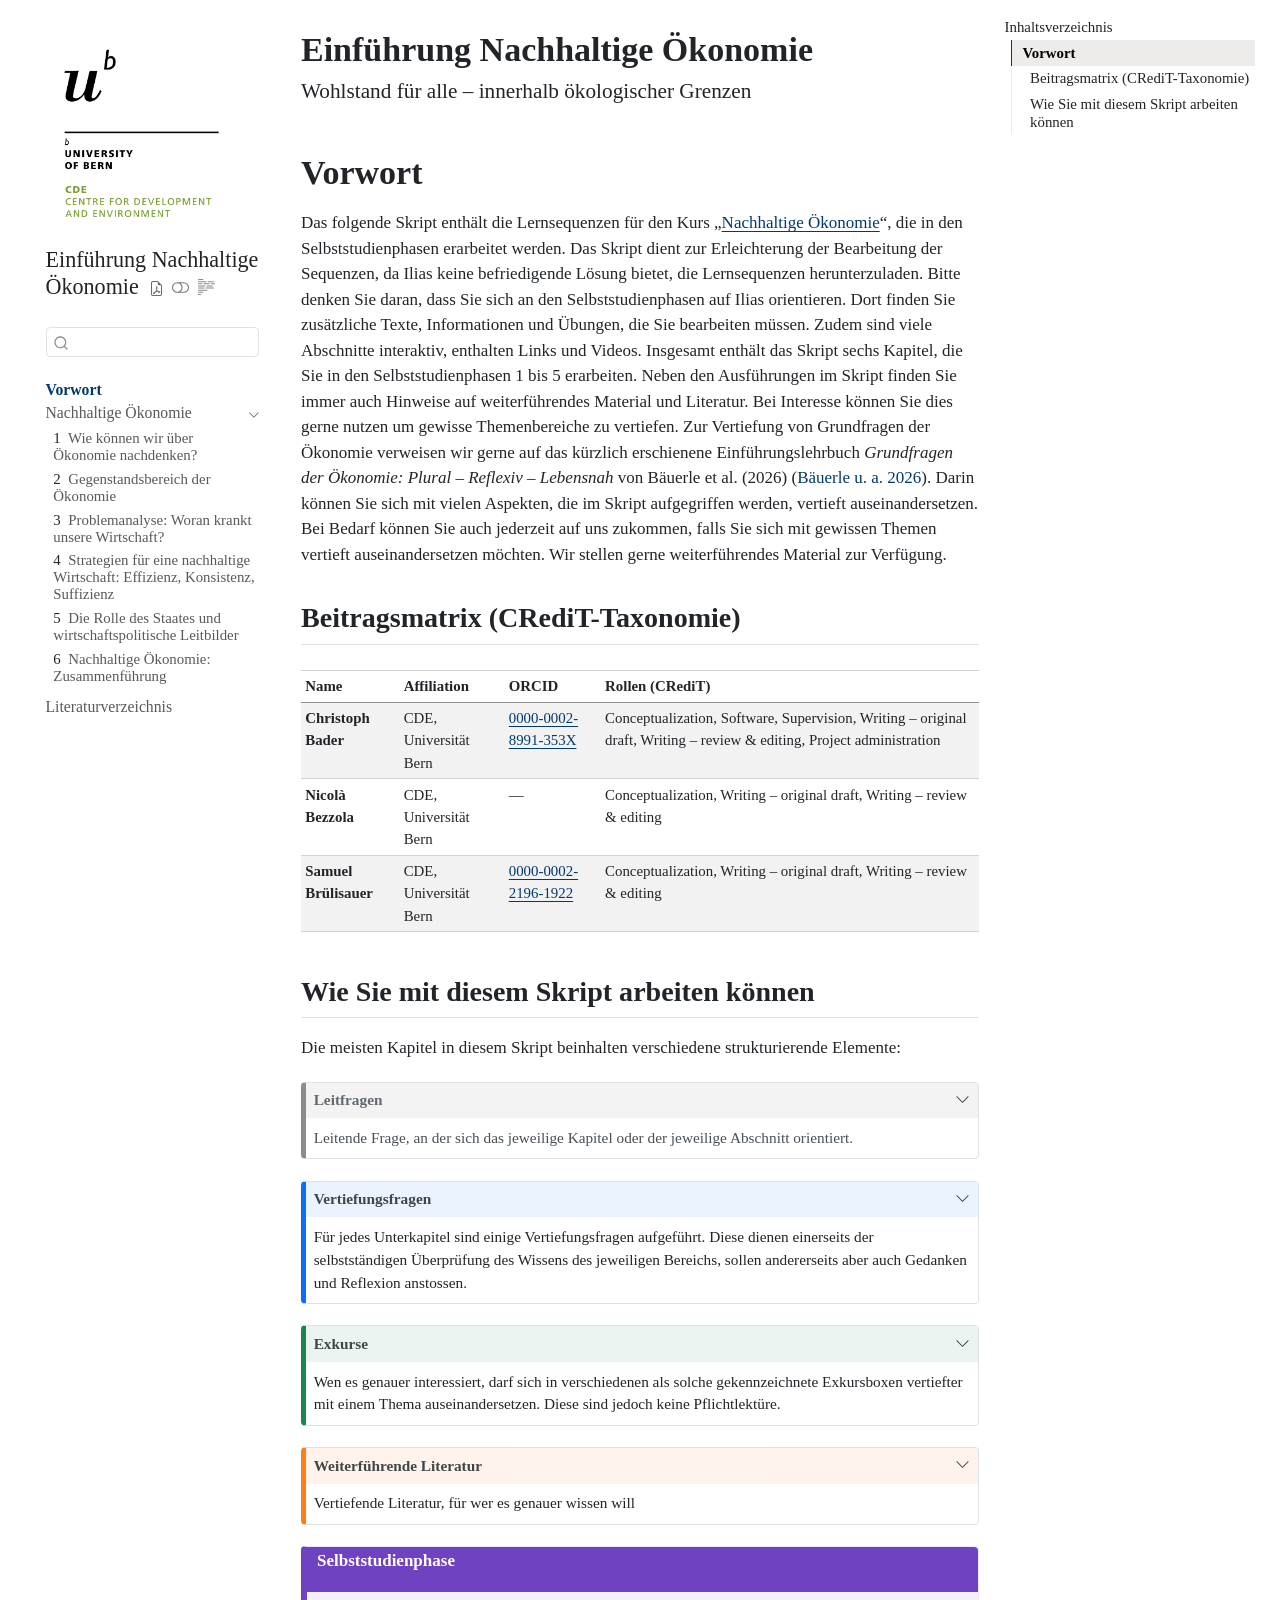
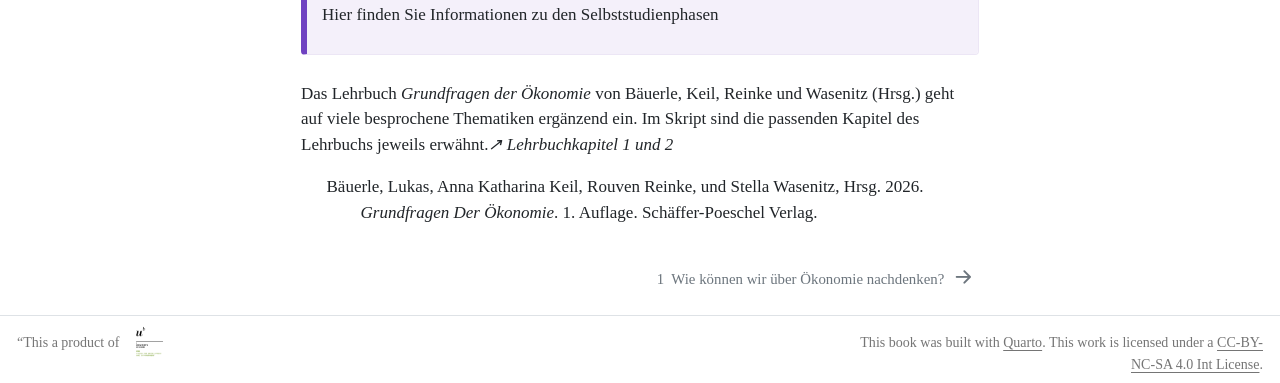
==== index.html @ a396e53d "initial" ====
<!DOCTYPE html>
<html xmlns="http://www.w3.org/1999/xhtml" lang="de" xml:lang="de"><head>

<meta charset="utf-8">
<meta name="generator" content="quarto-1.9.38">

<meta name="viewport" content="width=device-width, initial-scale=1.0, user-scalable=yes">


<title>Einführung Nachhaltige Ökonomie</title>
<style>
/* Default styles provided by pandoc.
** See https://pandoc.org/MANUAL.html#variables-for-html for config info.
*/
code{white-space: pre-wrap;}
span.smallcaps{font-variant: small-caps;}
div.columns{display: flex; gap: min(4vw, 1.5em);}
div.column{flex: auto; overflow-x: auto;}
div.hanging-indent{margin-left: 1.5em; text-indent: -1.5em;}
ul.task-list{list-style: none;}
ul.task-list li input[type="checkbox"] {
  width: 0.8em;
  margin: 0 0.8em 0.2em -1em; /* quarto-specific, see https://github.com/quarto-dev/quarto-cli/issues/4556 */ 
  vertical-align: middle;
}
/* CSS for citations */
div.csl-bib-body { }
div.csl-entry {
  clear: both;
}
.hanging-indent div.csl-entry {
  margin-left:2em;
  text-indent:-2em;
}
div.csl-left-margin {
  min-width:2em;
  float:left;
}
div.csl-right-inline {
  margin-left:2em;
  padding-left:1em;
}
div.csl-indent {
  margin-left: 2em;
}</style>


<script src="site_libs/quarto-nav/quarto-nav.js"></script>
<script src="site_libs/quarto-nav/headroom.min.js"></script>
<script src="site_libs/clipboard/clipboard.min.js"></script>
<script src="site_libs/quarto-search/autocomplete.umd.js"></script>
<script src="site_libs/quarto-search/fuse.min.js"></script>
<script src="site_libs/quarto-search/quarto-search.js"></script>
<meta name="quarto:offset" content="./">
<link href="1_oekonomie-denken/1_intro.html" rel="next">
<link href="images/cdelogo_e.png" rel="icon" type="image/png">
<script src="site_libs/quarto-html/quarto.js" type="module"></script>
<script src="site_libs/quarto-html/tabsets/tabsets.js" type="module"></script>
<script src="site_libs/quarto-html/popper.min.js"></script>
<script src="site_libs/quarto-html/tippy.umd.min.js"></script>
<script src="site_libs/quarto-html/anchor.min.js"></script>
<link href="site_libs/quarto-html/tippy.css" rel="stylesheet">
<link href="site_libs/quarto-html/quarto-syntax-highlighting-15634bcf2e68342d4ad2dfa704d543f6.css" rel="stylesheet" class="quarto-color-scheme" id="quarto-text-highlighting-styles">
<link href="site_libs/quarto-html/quarto-syntax-highlighting-dark-0a6b7249c26820e032cb0bd839ff02b1.css" rel="stylesheet" class="quarto-color-scheme quarto-color-alternate" id="quarto-text-highlighting-styles">
<link href="site_libs/quarto-html/quarto-syntax-highlighting-15634bcf2e68342d4ad2dfa704d543f6.css" rel="stylesheet" class="quarto-color-scheme-extra" id="quarto-text-highlighting-styles">
<script src="site_libs/bootstrap/bootstrap.min.js"></script>
<link href="site_libs/bootstrap/bootstrap-icons.css" rel="stylesheet">
<link href="site_libs/bootstrap/bootstrap-bd1453fb85cc1d86fb6d12350ad10201.min.css" rel="stylesheet" append-hash="true" class="quarto-color-scheme" id="quarto-bootstrap" data-mode="light">
<link href="site_libs/bootstrap/bootstrap-dark-e8282bee7637e0ceba70fdf198bf2ab0.min.css" rel="stylesheet" append-hash="true" class="quarto-color-scheme quarto-color-alternate" id="quarto-bootstrap" data-mode="dark">
<link href="site_libs/bootstrap/bootstrap-bd1453fb85cc1d86fb6d12350ad10201.min.css" rel="stylesheet" append-hash="true" class="quarto-color-scheme-extra" id="quarto-bootstrap" data-mode="light">
<script id="quarto-search-options" type="application/json">{
  "location": "sidebar",
  "copy-button": false,
  "collapse-after": 3,
  "panel-placement": "start",
  "type": "textbox",
  "limit": 50,
  "keyboard-shortcut": [
    "f",
    "/",
    "s"
  ],
  "show-item-context": false,
  "language": {
    "search-no-results-text": "Keine Treffer",
    "search-matching-documents-text": "Treffer",
    "search-copy-link-title": "Link in die Suche kopieren",
    "search-hide-matches-text": "Zusätzliche Treffer verbergen",
    "search-more-match-text": "weitere Treffer in diesem Dokument",
    "search-more-matches-text": "weitere Treffer in diesem Dokument",
    "search-clear-button-title": "Zurücksetzen",
    "search-text-placeholder": "",
    "search-detached-cancel-button-title": "Abbrechen",
    "search-submit-button-title": "Abschicken",
    "search-label": "Suchen"
  }
}</script>
<script src="site_libs/kePrint-0.0.1/kePrint.js"></script>

<link href="site_libs/lightable-0.0.1/lightable.css" rel="stylesheet">



<link rel="stylesheet" href="webex.css">
</head>

<body class="nav-sidebar floating quarto-light"><script id="quarto-html-before-body" type="application/javascript">
    const toggleBodyColorMode = (bsSheetEl) => {
      const mode = bsSheetEl.getAttribute("data-mode");
      const bodyEl = window.document.querySelector("body");
      if (mode === "dark") {
        bodyEl.classList.add("quarto-dark");
        bodyEl.classList.remove("quarto-light");
      } else {
        bodyEl.classList.add("quarto-light");
        bodyEl.classList.remove("quarto-dark");
      }
    }
    const toggleBodyColorPrimary = () => {
      const bsSheetEl = window.document.querySelector("link#quarto-bootstrap:not([rel=disabled-stylesheet])");
      if (bsSheetEl) {
        toggleBodyColorMode(bsSheetEl);
      }
    }
    const setColorSchemeToggle = (alternate) => {
      const toggles = window.document.querySelectorAll('.quarto-color-scheme-toggle');
      for (let i=0; i < toggles.length; i++) {
        const toggle = toggles[i];
        if (toggle) {
          if (alternate) {
            toggle.classList.add("alternate");
          } else {
            toggle.classList.remove("alternate");
          }
        }
      }
    };
    const toggleColorMode = (alternate) => {
      // Switch the stylesheets
      const primaryStylesheets = window.document.querySelectorAll('link.quarto-color-scheme:not(.quarto-color-alternate)');
      const alternateStylesheets = window.document.querySelectorAll('link.quarto-color-scheme.quarto-color-alternate');
      manageTransitions('#quarto-margin-sidebar .nav-link', false);
      if (alternate) {
        // note: dark is layered on light, we don't disable primary!
        enableStylesheet(alternateStylesheets);
        for (const sheetNode of alternateStylesheets) {
          if (sheetNode.id === "quarto-bootstrap") {
            toggleBodyColorMode(sheetNode);
          }
        }
      } else {
        disableStylesheet(alternateStylesheets);
        enableStylesheet(primaryStylesheets)
        toggleBodyColorPrimary();
      }
      manageTransitions('#quarto-margin-sidebar .nav-link', true);
      // Switch the toggles
      setColorSchemeToggle(alternate)
      // Hack to workaround the fact that safari doesn't
      // properly recolor the scrollbar when toggling (#1455)
      if (navigator.userAgent.indexOf('Safari') > 0 && navigator.userAgent.indexOf('Chrome') == -1) {
        manageTransitions("body", false);
        window.scrollTo(0, 1);
        setTimeout(() => {
          window.scrollTo(0, 0);
          manageTransitions("body", true);
        }, 40);
      }
    }
    const disableStylesheet = (stylesheets) => {
      for (let i=0; i < stylesheets.length; i++) {
        const stylesheet = stylesheets[i];
        stylesheet.rel = 'disabled-stylesheet';
      }
    }
    const enableStylesheet = (stylesheets) => {
      for (let i=0; i < stylesheets.length; i++) {
        const stylesheet = stylesheets[i];
        if(stylesheet.rel !== 'stylesheet') { // for Chrome, which will still FOUC without this check
          stylesheet.rel = 'stylesheet';
        }
      }
    }
    const manageTransitions = (selector, allowTransitions) => {
      const els = window.document.querySelectorAll(selector);
      for (let i=0; i < els.length; i++) {
        const el = els[i];
        if (allowTransitions) {
          el.classList.remove('notransition');
        } else {
          el.classList.add('notransition');
        }
      }
    }
    const isFileUrl = () => {
      return window.location.protocol === 'file:';
    }
    const hasAlternateSentinel = () => {
      let styleSentinel = getColorSchemeSentinel();
      if (styleSentinel !== null) {
        return styleSentinel === "alternate";
      } else {
        return false;
      }
    }
    const setStyleSentinel = (alternate) => {
      const value = alternate ? "alternate" : "default";
      if (!isFileUrl()) {
        window.localStorage.setItem("quarto-color-scheme", value);
      } else {
        localAlternateSentinel = value;
      }
    }
    const getColorSchemeSentinel = () => {
      if (!isFileUrl()) {
        const storageValue = window.localStorage.getItem("quarto-color-scheme");
        return storageValue != null ? storageValue : localAlternateSentinel;
      } else {
        return localAlternateSentinel;
      }
    }
    const toggleGiscusIfUsed = (isAlternate, darkModeDefault) => {
      const baseTheme = document.querySelector('#giscus-base-theme')?.value ?? 'light';
      const alternateTheme = document.querySelector('#giscus-alt-theme')?.value ?? 'dark';
      let newTheme = '';
      if(authorPrefersDark) {
        newTheme = isAlternate ? baseTheme : alternateTheme;
      } else {
        newTheme = isAlternate ? alternateTheme : baseTheme;
      }
      const changeGiscusTheme = () => {
        // From: https://github.com/giscus/giscus/issues/336
        const sendMessage = (message) => {
          const iframe = document.querySelector('iframe.giscus-frame');
          if (!iframe) return;
          iframe.contentWindow.postMessage({ giscus: message }, 'https://giscus.app');
        }
        sendMessage({
          setConfig: {
            theme: newTheme
          }
        });
      }
      const isGiscussLoaded = window.document.querySelector('iframe.giscus-frame') !== null;
      if (isGiscussLoaded) {
        changeGiscusTheme();
      }
    };
    const authorPrefersDark = false;
    const darkModeDefault = authorPrefersDark;
      document.querySelector('link#quarto-text-highlighting-styles.quarto-color-scheme-extra').rel = 'disabled-stylesheet';
      document.querySelector('link#quarto-bootstrap.quarto-color-scheme-extra').rel = 'disabled-stylesheet';
    let localAlternateSentinel = darkModeDefault ? 'alternate' : 'default';
    // Dark / light mode switch
    window.quartoToggleColorScheme = () => {
      // Read the current dark / light value
      let toAlternate = !hasAlternateSentinel();
      toggleColorMode(toAlternate);
      setStyleSentinel(toAlternate);
      toggleGiscusIfUsed(toAlternate, darkModeDefault);
      window.dispatchEvent(new Event('resize'));
    };
    // Switch to dark mode if need be
    if (hasAlternateSentinel()) {
      toggleColorMode(true);
    } else {
      toggleColorMode(false);
    }
  </script>

<div id="quarto-search-results"></div>
  <header id="quarto-header" class="headroom fixed-top">
  <nav class="quarto-secondary-nav">
    <div class="container-fluid d-flex">
      <button type="button" class="quarto-btn-toggle btn" data-bs-toggle="collapse" role="button" data-bs-target=".quarto-sidebar-collapse-item" aria-controls="quarto-sidebar" aria-expanded="false" aria-label="Seitenleiste umschalten" onclick="if (window.quartoToggleHeadroom) { window.quartoToggleHeadroom(); }">
        <i class="bi bi-layout-text-sidebar-reverse"></i>
      </button>
        <nav class="quarto-page-breadcrumbs" aria-label="breadcrumb"><ol class="breadcrumb"><li class="breadcrumb-item"><a href="index.html">Vorwort</a></li></ol></nav>
        <a class="flex-grow-1" role="navigation" data-bs-toggle="collapse" data-bs-target=".quarto-sidebar-collapse-item" aria-controls="quarto-sidebar" aria-expanded="false" aria-label="Seitenleiste umschalten" onclick="if (window.quartoToggleHeadroom) { window.quartoToggleHeadroom(); }">      
        </a>
      <button type="button" class="btn quarto-search-button" aria-label="Suchen" onclick="window.quartoOpenSearch();">
        <i class="bi bi-search"></i>
      </button>
    </div>
  </nav>
</header>
<!-- content -->
<div id="quarto-content" class="quarto-container page-columns page-rows-contents page-layout-article">
<!-- sidebar -->
  <nav id="quarto-sidebar" class="sidebar collapse collapse-horizontal quarto-sidebar-collapse-item sidebar-navigation floating overflow-auto">
    <div class="pt-lg-2 mt-2 text-left sidebar-header sidebar-header-stacked">
      <a href="index.html" class="sidebar-logo-link">
      <img src="images/cdelogo_e.png" alt="" class="sidebar-logo light-content py-0 d-lg-inline d-none">
      <img src="images/cdelogo_e.png" alt="" class="sidebar-logo dark-content py-0 d-lg-inline d-none">
      </a>
    <div class="sidebar-title mb-0 py-0">
      <a href="../Nachhaltig-Wirtschaften">Einführung Nachhaltige Ökonomie</a> 
        <div class="sidebar-tools-main tools-wide">
    <a href="https://github.com/CDEteaching/Nachhaltig-Wirtschaften/blob/main/pdf/NachhaltigWirtschaften.pdf" title="Kursskript (PDF)" class="quarto-navigation-tool px-1" aria-label="Kursskript (PDF)"><i class="bi bi-file-earmark-pdf"></i></a>
  <a href="" class="quarto-color-scheme-toggle quarto-navigation-tool  px-1" onclick="window.quartoToggleColorScheme(); return false;" title="Dunkelmodus umschalten"><i class="bi"></i></a>
  <a href="" class="quarto-reader-toggle quarto-navigation-tool px-1" onclick="window.quartoToggleReader(); return false;" title="Lesemodus umschalten">
  <div class="quarto-reader-toggle-btn">
  <i class="bi"></i>
  </div>
</a>
</div>
    </div>
      </div>
        <div class="mt-2 flex-shrink-0 align-items-center">
        <div class="sidebar-search">
        <div id="quarto-search" class="" title="Suchen"></div>
        </div>
        </div>
    <div class="sidebar-menu-container"> 
    <ul class="list-unstyled mt-1">
        <li class="sidebar-item">
  <div class="sidebar-item-container"> 
  <a href="index.html" class="sidebar-item-text sidebar-link active">
 <span class="menu-text">Vorwort</span></a>
  </div>
</li>
        <li class="sidebar-item sidebar-item-section">
      <div class="sidebar-item-container"> 
            <a class="sidebar-item-text sidebar-link text-start" data-bs-toggle="collapse" data-bs-target="#quarto-sidebar-section-1" role="navigation" aria-expanded="true">
 <span class="menu-text">Nachhaltige Ökonomie</span></a>
          <a class="sidebar-item-toggle text-start" data-bs-toggle="collapse" data-bs-target="#quarto-sidebar-section-1" role="navigation" aria-expanded="true" aria-label="Abschnitt umschalten">
            <i class="bi bi-chevron-right ms-2"></i>
          </a> 
      </div>
      <ul id="quarto-sidebar-section-1" class="collapse list-unstyled sidebar-section depth1 show">  
          <li class="sidebar-item">
  <div class="sidebar-item-container"> 
  <a href="1_oekonomie-denken/1_intro.html" class="sidebar-item-text sidebar-link">
 <span class="menu-text"><span class="chapter-number">1</span>&nbsp; <span class="chapter-title">Wie können wir über Ökonomie nachdenken?</span></span></a>
  </div>
</li>
          <li class="sidebar-item">
  <div class="sidebar-item-container"> 
  <a href="2_gegenstandsbereich/2_intro.html" class="sidebar-item-text sidebar-link">
 <span class="menu-text"><span class="chapter-number">2</span>&nbsp; <span class="chapter-title">Gegenstandsbereich der Ökonomie</span></span></a>
  </div>
</li>
          <li class="sidebar-item">
  <div class="sidebar-item-container"> 
  <a href="3_problemanalyse/3_intro.html" class="sidebar-item-text sidebar-link">
 <span class="menu-text"><span class="chapter-number">3</span>&nbsp; <span class="chapter-title">Problemanalyse: Woran krankt unsere Wirtschaft?</span></span></a>
  </div>
</li>
          <li class="sidebar-item">
  <div class="sidebar-item-container"> 
  <a href="4_strategien/4_intro.html" class="sidebar-item-text sidebar-link">
 <span class="menu-text"><span class="chapter-number">4</span>&nbsp; <span class="chapter-title">Strategien für eine nachhaltige Wirtschaft: Effizienz, Konsistenz, Suffizienz</span></span></a>
  </div>
</li>
          <li class="sidebar-item">
  <div class="sidebar-item-container"> 
  <a href="5_staat-leitbilder/5_intro.html" class="sidebar-item-text sidebar-link">
 <span class="menu-text"><span class="chapter-number">5</span>&nbsp; <span class="chapter-title">Die Rolle des Staates und wirtschaftspolitische Leitbilder</span></span></a>
  </div>
</li>
          <li class="sidebar-item">
  <div class="sidebar-item-container"> 
  <a href="6_zusammenfuehrung/6_intro.html" class="sidebar-item-text sidebar-link">
 <span class="menu-text"><span class="chapter-number">6</span>&nbsp; <span class="chapter-title">Nachhaltige Ökonomie: Zusammenführung</span></span></a>
  </div>
</li>
      </ul>
  </li>
        <li class="sidebar-item">
  <div class="sidebar-item-container"> 
  <a href="docs/references.html" class="sidebar-item-text sidebar-link">
 <span class="menu-text">Literaturverzeichnis</span></a>
  </div>
</li>
    </ul>
    </div>
</nav>
<div id="quarto-sidebar-glass" class="quarto-sidebar-collapse-item" data-bs-toggle="collapse" data-bs-target=".quarto-sidebar-collapse-item"></div>
<!-- margin-sidebar -->
    <div id="quarto-margin-sidebar" class="sidebar margin-sidebar">
        <nav id="TOC" role="doc-toc" class="toc-active">
    <h2 id="toc-title">Inhaltsverzeichnis</h2>
   
  <ul>
  <li><a href="#vorwort" id="toc-vorwort" class="nav-link active" data-scroll-target="#vorwort">Vorwort</a>
  <ul class="collapse">
  <li><a href="#beitragsmatrix-credit-taxonomie" id="toc-beitragsmatrix-credit-taxonomie" class="nav-link" data-scroll-target="#beitragsmatrix-credit-taxonomie">Beitragsmatrix (CRediT-Taxonomie)</a></li>
  <li><a href="#wie-sie-mit-diesem-skript-arbeiten-können" id="toc-wie-sie-mit-diesem-skript-arbeiten-können" class="nav-link" data-scroll-target="#wie-sie-mit-diesem-skript-arbeiten-können">Wie Sie mit diesem Skript arbeiten können</a></li>
  </ul></li>
  </ul>
</nav>
    </div>
<!-- main -->
<main class="content" id="quarto-document-content">


<header id="title-block-header" class="quarto-title-block default">
<div class="quarto-title">
<h1 class="title">Einführung Nachhaltige Ökonomie</h1>
<p class="subtitle lead">Wohlstand für alle – innerhalb ökologischer Grenzen</p>
</div>



<div class="quarto-title-meta">

    
  
    
  </div>
  


</header>


<section id="vorwort" class="level1 unnumbered">
<h1 class="unnumbered">Vorwort</h1>
<p>Das folgende Skript enthält die Lernsequenzen für den Kurs „<a href="https://ilias.unibe.ch/go/crs/3443640">Nachhaltige Ökonomie</a>“, die in den Selbststudienphasen erarbeitet werden. Das Skript dient zur Erleichterung der Bearbeitung der Sequenzen, da Ilias keine befriedigende Lösung bietet, die Lernsequenzen herunterzuladen. Bitte denken Sie daran, dass Sie sich an den Selbststudienphasen auf Ilias orientieren. Dort finden Sie zusätzliche Texte, Informationen und Übungen, die Sie bearbeiten müssen. Zudem sind viele Abschnitte interaktiv, enthalten Links und Videos. Insgesamt enthält das Skript sechs Kapitel, die Sie in den Selbststudienphasen 1 bis 5 erarbeiten. Neben den Ausführungen im Skript finden Sie immer auch Hinweise auf weiterführendes Material und Literatur. Bei Interesse können Sie dies gerne nutzen um gewisse Themenbereiche zu vertiefen. Zur Vertiefung von Grundfragen der Ökonomie verweisen wir gerne auf das kürzlich erschienene Einführungslehrbuch <em>Grundfragen der Ökonomie: Plural – Reflexiv – Lebensnah</em> von Bäuerle et al.&nbsp;(2026) <span class="citation" data-cites="bauerleGrundfragenOkonomie2026">(<a href="#ref-bauerleGrundfragenOkonomie2026" role="doc-biblioref">Bäuerle u.&nbsp;a. 2026</a>)</span>. Darin können Sie sich mit vielen Aspekten, die im Skript aufgegriffen werden, vertieft auseinandersetzen. Bei Bedarf können Sie auch jederzeit auf uns zukommen, falls Sie sich mit gewissen Themen vertieft auseinandersetzen möchten. Wir stellen gerne weiterführendes Material zur Verfügung.</p>
<section id="beitragsmatrix-credit-taxonomie" class="level2 unnumbered">
<h2 class="unnumbered anchored" data-anchor-id="beitragsmatrix-credit-taxonomie">Beitragsmatrix (CRediT-Taxonomie)</h2>
<div class="cell">
<div class="cell-output-display">
<table class="table table-striped table-hover table-condensed caption-top table-sm small">
<thead>
<tr class="header">
<th data-quarto-table-cell-role="th" style="text-align: left; font-weight: bold;">Name</th>
<th data-quarto-table-cell-role="th" style="text-align: left; font-weight: bold;">Affiliation</th>
<th data-quarto-table-cell-role="th" style="text-align: left; font-weight: bold;">ORCID</th>
<th data-quarto-table-cell-role="th" style="text-align: left; font-weight: bold;">Rollen (CRediT)</th>
</tr>
</thead>
<tbody>
<tr class="odd">
<td style="text-align: left; width: NA; font-weight: bold;">Christoph Bader</td>
<td style="text-align: left;">CDE, Universität Bern</td>
<td style="text-align: left;"><a href="https://orcid.org/0000-0002-8991-353X" target="_blank">0000-0002-8991-353X</a></td>
<td style="text-align: left; width: NA;">Conceptualization, Software, Supervision, Writing – original draft, Writing – review &amp; editing, Project administration</td>
</tr>
<tr class="even">
<td style="text-align: left; width: NA; font-weight: bold;">Nicolà Bezzola</td>
<td style="text-align: left;">CDE, Universität Bern</td>
<td style="text-align: left;">—</td>
<td style="text-align: left; width: NA;">Conceptualization, Writing – original draft, Writing – review &amp; editing</td>
</tr>
<tr class="odd">
<td style="text-align: left; width: NA; font-weight: bold;">Samuel Brülisauer</td>
<td style="text-align: left;">CDE, Universität Bern</td>
<td style="text-align: left;"><a href="https://orcid.org/0000-0002-2196-1922" target="_blank">0000-0002-2196-1922</a></td>
<td style="text-align: left; width: NA;">Conceptualization, Writing – original draft, Writing – review &amp; editing</td>
</tr>
</tbody>
</table>
</div>
</div>
</section>
<section id="wie-sie-mit-diesem-skript-arbeiten-können" class="level2">
<h2 class="anchored" data-anchor-id="wie-sie-mit-diesem-skript-arbeiten-können">Wie Sie mit diesem Skript arbeiten können</h2>
<p>Die meisten Kapitel in diesem Skript beinhalten verschiedene strukturierende Elemente:</p>
<div class="leitfrage callout callout-style-default callout-note no-icon callout-titled">
<div class="callout-header d-flex align-content-center" data-bs-toggle="collapse" data-bs-target=".callout-1-contents" aria-controls="callout-1" aria-expanded="true" aria-label="Toggle callout">
<div class="callout-icon-container">
<i class="callout-icon no-icon"></i>
</div>
<div class="callout-title-container flex-fill">
<span class="screen-reader-only">Hinweis</span>Leitfragen
</div>
<div class="callout-btn-toggle d-inline-block border-0 py-1 ps-1 pe-0 float-end"><i class="callout-toggle"></i></div>
</div>
<div id="callout-1" class="callout-1-contents callout-collapse collapse show">
<div class="callout-body-container callout-body">
<p>Leitende Frage, an der sich das jeweilige Kapitel oder der jeweilige Abschnitt orientiert.</p>
</div>
</div>
</div>
<div class="callout callout-style-default callout-note no-icon callout-titled">
<div class="callout-header d-flex align-content-center" data-bs-toggle="collapse" data-bs-target=".callout-2-contents" aria-controls="callout-2" aria-expanded="true" aria-label="Toggle callout">
<div class="callout-icon-container">
<i class="callout-icon no-icon"></i>
</div>
<div class="callout-title-container flex-fill">
<span class="screen-reader-only">Hinweis</span>Vertiefungsfragen
</div>
<div class="callout-btn-toggle d-inline-block border-0 py-1 ps-1 pe-0 float-end"><i class="callout-toggle"></i></div>
</div>
<div id="callout-2" class="callout-2-contents callout-collapse collapse show">
<div class="callout-body-container callout-body">
<p>Für jedes Unterkapitel sind einige Vertiefungsfragen aufgeführt. Diese dienen einerseits der selbstständigen Überprüfung des Wissens des jeweiligen Bereichs, sollen andererseits aber auch Gedanken und Reflexion anstossen.</p>
</div>
</div>
</div>
<div class="callout callout-style-default callout-tip no-icon callout-titled">
<div class="callout-header d-flex align-content-center" data-bs-toggle="collapse" data-bs-target=".callout-3-contents" aria-controls="callout-3" aria-expanded="true" aria-label="Toggle callout">
<div class="callout-icon-container">
<i class="callout-icon no-icon"></i>
</div>
<div class="callout-title-container flex-fill">
<span class="screen-reader-only">Tipp</span>Exkurse
</div>
<div class="callout-btn-toggle d-inline-block border-0 py-1 ps-1 pe-0 float-end"><i class="callout-toggle"></i></div>
</div>
<div id="callout-3" class="callout-3-contents callout-collapse collapse show">
<div class="callout-body-container callout-body">
<p>Wen es genauer interessiert, darf sich in verschiedenen als solche gekennzeichnete Exkursboxen vertiefter mit einem Thema auseinandersetzen. Diese sind jedoch keine Pflichtlektüre.</p>
</div>
</div>
</div>
<div class="callout callout-style-default callout-caution no-icon callout-titled">
<div class="callout-header d-flex align-content-center" data-bs-toggle="collapse" data-bs-target=".callout-4-contents" aria-controls="callout-4" aria-expanded="true" aria-label="Toggle callout">
<div class="callout-icon-container">
<i class="callout-icon no-icon"></i>
</div>
<div class="callout-title-container flex-fill">
<span class="screen-reader-only">Vorsicht</span>Weiterführende Literatur
</div>
<div class="callout-btn-toggle d-inline-block border-0 py-1 ps-1 pe-0 float-end"><i class="callout-toggle"></i></div>
</div>
<div id="callout-4" class="callout-4-contents callout-collapse collapse show">
<div class="callout-body-container callout-body">
<p>Vertiefende Literatur, für wer es genauer wissen will</p>
</div>
</div>
</div>
<div class="selbststudienphase">
<div class="selbststudienphase-header">
<p>Selbststudienphase</p>
</div>
<div class="selbststudienphase-body">
<p>Hier finden Sie Informationen zu den Selbststudienphasen</p>
</div>
</div>
<p>Das Lehrbuch <em>Grundfragen der Ökonomie</em> von Bäuerle, Keil, Reinke und Wasenitz (Hrsg.) geht auf viele besprochene Thematiken ergänzend ein. Im Skript sind die passenden Kapitel des Lehrbuchs jeweils erwähnt.<em>↗ Lehrbuchkapitel 1 und 2</em></p>


<div id="refs" class="references csl-bib-body hanging-indent" role="list">
<div id="ref-bauerleGrundfragenOkonomie2026" class="csl-entry" role="listitem">
Bäuerle, Lukas, Anna Katharina Keil, Rouven Reinke, und Stella Wasenitz, Hrsg. 2026. <em>Grundfragen Der <span>Ökonomie</span></em>. 1. Auflage. Schäffer-Poeschel Verlag.
</div>
</div>
</section>
</section>

</main> <!-- /main -->
<script>



/* definition of content for the buttons */

const webex_buttons = {check_hidden:          "<b>&check;</b>",

                       check_hidden_alt:      "Check answer",

                       check_shown:           "<b>&lsh;</b>",

                       check_shown_alt:       "Hide check",

                       check_of_total:        "/",

                       solution:              "<b>&quest;</b>",

                       solution_alt:          "Correct solution",

                       question_next:         "<b>&#8634;</b>",

                       question_next_alt:     "Next question",

                       question_previous:     "",

                       question_previous_alt: ""}





/* update total correct if #webex-total_correct exists */

update_total_correct = function() {

  console.log("webex: update total_correct");



  document.querySelectorAll(".webex-total_correct").forEach(total => {

    p = total.closest(".webex-box");

    var correct = p.getElementsByClassName("webex-correct").length;

    var solvemes = p.getElementsByClassName("webex-solveme").length;

    var radiogroups = p.getElementsByClassName("webex-radiogroup").length;

    var selects = p.getElementsByClassName("webex-select").length;

    /* no specific class on input node, thus searching via query selector */

    var checkboxgroups = p.querySelectorAll("div[class=webex-checkboxgroup] input[type=checkbox]").length



    /* show number of correct / total number of answers */

    total.innerHTML = correct + "&nbsp;" + webex_buttons.check_of_total + "&nbsp;" + (solvemes + radiogroups + checkboxgroups + selects);

  });

}



/* check answers */

check_func = function() {

  console.log("webex: check answer");



  //var cl = elem.parentElement.classList;

  var cl = this.closest(".webex-box").classList;

  if (cl.contains("unchecked")) {

    cl.remove("unchecked");

    this.innerHTML = webex_buttons.check_shown; //"Hide check";

    if (webex_buttons.check_shown_alt.length > 0) this.setAttribute("title", webex_buttons.check_shown_alt);

  } else {

    cl.add("unchecked");

    this.innerHTML = webex_buttons.check_hidden; //"Check answer";

    if (webex_buttons.check_hidden_alt.length > 0) this.setAttribute("title", webex_buttons.check_hidden_alt);

  }

}



/* helper functions for checking the webex ID */

const id_checker = {"fmt": new RegExp("[g-zG-Z]"),

                    "load": function(e) { return e.getAttribute("id").match("(?<=(-)).*$")[0]; },

                    "eval": new TextEncoder(),

                    "dval": new TextDecoder()}



/* Show/hide correct solution */

solution_func = function() {

  console.log("webex: show/hide solution");



  var div = this.closest(".webex-question").querySelector(".webex-solution");

  var cl = div.classList;



  if (cl.contains("visible")) {

    cl.remove("visible");

  } else {

    cl.add("visible");

  }

}



/* function to check if the real answer is numeric */

convert_to_numeric = function(x) {

  if (typeof x == "string") {

    /* do nothing */

  } else if (x.length == 1) {

    /* take first element */

    x = x[0]

  } else {

    return NaN;

  }



  /* remove spaces for easier parsing */

  x = x.replace(/\s/g, "");



  /* Define patterns for different formats, note that spaces have been removed above */

  const patterns = [

    {regex: /^[+-]?\d+(\.\d{3})*,\d+$/, decimal: ",", thousand: "." },  // Format: "1.100.100.100,3"

    {regex: /^[+-]?\d+(,\d{3})*\.\d+$/, decimal: ".", thousand: "," },  // Format: "1,100,100,100.3"

    {regex: /^[+-]?\d+(\.|\.\d+)?$/, decimal: "." },                    // Format: "1100100100.5" or "1100100100."

    {regex: /^[+-]?\d+(,|,\d+)$/, decimal: "," }                        // Format: "1100100100,5" or "1100100100,"

  ];





  /* testing all regular expressions, convert to float if possible */

  for (const { regex, decimal, thousand } of patterns) {

    if (regex.test(x)) {

      let numeric = x;

      if (thousand) numeric = numeric.replace(new RegExp(`\\${thousand}`, "g"), "");

      numeric = numeric.replace(decimal, ".");

      return parseFloat(numeric);

    }

  }



  /* input of length 1 but none of the known formats, return NaN */

  return NaN;

}



/* Checking webex ID, returns formalsol */

check_id = function(e) {

  /* loading webex ID */

  var id = id_checker["load"](e);



  /* extracting answer */

  let answer = e.dataset.answer;



  /* checking unique id, prepare and return array */

  if (!id_checker["fmt"].test(id)) {

    const a = id_checker["eval"].encode(atob(answer));

    const b = id_checker["eval"].encode(id);

    const res = a.map((byte, index) => byte^b[index % b.length]);

    answer = id_checker["dval"].decode(res);

    /* Replacing &amp; with ' before parsing */

    answer = answer.replaceAll("&apos;", "'");

  }



  return JSON.parse(answer);

}



/* function for checking solveme answers */

solveme_func = function(e) {

  /* avoid that keyup and keychange twice execute this function within nms = 10

   * ms, clearing inputTimer and add timeout */

  console.log("webex: check solveme");



  /* float, precision for checking numeric answers */

  const eps = 0.00000000000001;



  /* get last checked user answer */

  const question = this.closest(".webex-question")



  /* extracting classes */

  var cl = this.classList;

  var my_answer = this.value;



  /* extracting classes */

  var cl = this.classList;



  /* empty answer? Job done */

  if (my_answer == "") {

    cl.remove("webex-correct");

    cl.remove("webex-incorrect");

    return false;

  }



  /* Find closest (parent) webex-question */

  let formalsols = check_id(this)



  /* by default we assume the users' answer is incorrect */

  var user_answer_correct = false;



  /* check if the correct answer is numeric, i.e. if 

   * formalsols is of length 1 containing one single numeric

   * value in a known format, else, NaN is returned */

  const num_formalsol = convert_to_numeric(formalsols);

  const num_my_answer = convert_to_numeric(my_answer);



  /* if the correct answer is numeric (float), the user's answer

   * must also be numeric. If not, it is wrong. Else we can

   * compare floating point numbers */

  if (!isNaN(num_formalsol) && !isNaN(num_my_answer)) {

    /* check if the real answer and the user input are numerically the same;

     * adding 'delta' to avoid precision issues */

    var diff = Math.abs(num_formalsol - num_my_answer);

    if (diff < parseFloat(this.dataset.tol) + eps) { user_answer_correct = true; }



  /* if the question contains regex, a regular expression is used

   * to evaluate the users answer. Allows for multiple regular expressions */

  } else if (cl.contains("regex")) {

    for (let i = 0; i < formalsols.length; i++) {

        let regex = new RegExp(formalsols[i], cl.contains("ignorecase") ? "i" : "");

        if (regex.test(my_answer)) { user_answer_correct = true; break; }

    }



  /* else we evaluate on 'string level', considering the creators preferences

   * regarding set options */

  } else {

    /* modify/prepare answer */

    if (cl.contains("ignorecase")) { my_answer = my_answer.toLowerCase(); }

    if (cl.contains("nospaces"))   { my_answer = my_answer.replace(/ /g, ""); }



    /* if the real answer includes user input - correct */

    if (formalsols.includes(my_answer)) {

      user_answer_correct = true;

  

      // added regex bit

      if (cl.contains("regex")) {

        answer_regex = RegExp(formalsols.join("|"))

        if (answer_regex.test(my_answer)) {

          cl.add("webex-correct");

        }

      }

    }

  }



  if (user_answer_correct) {

      cl.add("webex-correct");

      cl.remove("webex-incorrect");

  } else {

      cl.add("webex-incorrect");

      cl.remove("webex-correct");

  }



  update_total_correct();



}



/* function for checking select answers */

select_func = function(e) {

  console.log("webex: check select");



  var options   = [];

  Array.from(this.querySelectorAll("option")).forEach((option, index) => {

    if (!option.hasAttribute("value") || !option.getAttribute("value") === "blank") {

      options.push(option);

    }

  });



  /* get selected option */

  function get_selected(options) { return options.findIndex(option => option.selected); }

  var option_index = get_selected(options)



  /* loading webex ID */

  var formalsol = check_id(this)



  /* add class for current selection */

  this.classList.remove("webex-incorrect");

  this.classList.remove("webex-correct");

  if (option_index >= 0) {

    this.classList.add(formalsol[option_index] === 1 ? "webex-correct" : "webex-incorrect");

  }



  update_total_correct();

}



/* function for checking radiogroups answers */

radiogroups_func = function(e) {

  console.log("webex: check radiogroups");



  /* get real answer (binary integer array) */

  var id = e.target.getAttribute("name");

  var group = document.querySelector(".webex-radiogroup[id='webex-" + id + "']");

  var formalsol = check_id(group)



  /* check which radiobuttion is selected (user answer) */

  function get_checked(radios) {

    return radios.findIndex(radios => radios.checked);

  }

  var radios = Array.from(group.querySelectorAll("input[type='radio']"))

  var radio_index = get_checked(radios);



  /* remove existing classes */

  radios.forEach(radio => {

    let cl = radio.closest("label").classList

    cl.remove("webex-incorrect");

    cl.remove("webex-correct");

  });



  /* add class for current selection */

  let cl = radios[radio_index].closest("label").classList

  if (formalsol[radio_index] === 1) {

      cl.add("webex-correct");

  } else {

      cl.add("webex-incorrect");

  }



  update_total_correct();

}





/* function for checking checkboxgroups answers */

checkboxgroups_func = function(e) {

  console.log("webex: check checkboxgroups");



  /* get real answer (binary integer array) */

  var group = document.querySelector(".webex-checkboxgroup[id='" + this.id + "']");

  var formalsol = check_id(group);



  /* check which checkbox is checked (user answer) */

  function get_checked(group) {

      const checkboxes = Array.from(group.querySelectorAll("input[type='checkbox']"));

      return checkboxes.reduce((indices, checkbox, index) => {

          if (checkbox.checked) indices.push(index);

          return indices;

      }, []);

  }

  var checks = Array.from(group.querySelectorAll("input[type='checkbox']"));

  var check_index = get_checked(group);



  checks.forEach((e, index) => {

    var label = e.parentNode;

    var ans = formalsol[index];

    if ((e.checked && ans === 1) || (!e.checked && ans === 0)) {

        label.setAttribute("class", "webex-correct")

    } else {

        label.setAttribute("class", "webex-incorrect")

    }

  });



  update_total_correct();

}



/* shuffling array (thanks to stack overflow)

 * If argument x is an integer we create an integer sequence

 * from 0, 1, ..., (x - 1) and return a shuffled version. If

 * the input is an array, we simply shuffle it */

shuffle_array = function(x) {

   if (Number.isInteger(x) && !isNaN(x)) {

     x = Array.from({length: x}, (v, i) => i);

   }

   let shuffled = x.map(value => ({ value, sort: Math.random() }))

        .sort((a, b) => a.sort - b.sort).map(({ value }) => value)

   return shuffled;

}



/* ---------------------------------------------------------

 * ---------------------------------------------------------

 * --------------------------------------------------------- */

window.onload = function() {

  //console.log("webex: onload");



  /* setting up buttons and actions to show/hide answers */

  document.querySelectorAll(".webex-check").forEach(section => {

    section.classList.add("unchecked");



    /* ul to take up the list items with buttons */

    let button_ul = document.createElement("ul");

    button_ul.setAttribute("class", "webex-button-list");

    section.appendChild(button_ul);



    /* button to _check_ if answers given are correct */

    let li_check = document.createElement("li");

    button_ul.appendChild(li_check); /* add list item to ul */

    let btn_check = document.createElement("button");

    btn_check.innerHTML = webex_buttons.check_hidden;  // "Check answer";

    btn_check.setAttribute("class", "webex-button webex-button-check");

    if (webex_buttons.check_hidden_alt.length > 0) btn_check.setAttribute("title", webex_buttons.check_hidden_alt);

    btn_check.onclick = check_func;

    li_check.appendChild(btn_check);



    /* span to show current number of points (when _check_ active) */

    let spn = document.createElement("span");

    spn.classList.add("webex-total_correct");

    li_check.appendChild(spn);



    /* button to show the _solution_ if there is one */

    var has_solution = section.parentNode.querySelectorAll(".webex-solution").length > 0;

    if (has_solution) {

      let li_solution = document.createElement("li");

      button_ul.appendChild(li_solution); /* add list item to ul */

      let btn_solution = document.createElement("button");

      btn_solution.innerHTML = webex_buttons.solution; // "Correct answer";

      btn_solution.setAttribute("class", "webex-button webex-button-solution");

      if (webex_buttons.solution_alt.length > 0) btn_solution.setAttribute("title", webex_buttons.solution_alt);

      btn_solution.onclick = solution_func;

      li_solution.appendChild(btn_solution);

    }



  });



  /* set up webex-solveme inputs */

  document.querySelectorAll(".webex-solveme").forEach(solveme => {

    solveme.setAttribute("autocomplete","off");

    solveme.setAttribute("autocorrect", "off");

    solveme.setAttribute("autocapitalize", "off");

    solveme.setAttribute("spellcheck", "false");

    solveme.value = "";



    /* adjust answer for 'no spaces' (ignore spaces) */

    if (solveme.classList.contains("nospaces")) {

      solveme.dataset.answer = solveme.dataset.answer.replace(/ /g, "");

    }



    /* attach checking function, triggered on key up, change, and when

     * elemnt is out of focus. Only evaluated once by tracking changes

     * via variable solveme_last_user_answer */

    solveme.addEventListener("keyup",  solveme_func);

    solveme.addEventListener("change", solveme_func);

    solveme.addEventListener("blur",   solveme_func);



    /* adding span to show correct/incorrect icon */

    solveme.insertAdjacentHTML("afterend", " <span class='webex-icon'></span>")

  });



  /* set up radiogroups (single choice questions with display = "buttons") */

  document.querySelectorAll(".webex-radiogroup").forEach(radiogroup => {

    radiogroup.onchange = radiogroups_func;

  });



  /* set up checkboxgroups (multiple choice questions with display = "buttons") */

  document.querySelectorAll(".webex-checkboxgroup").forEach(checkboxgroup => {

    checkboxgroup.onchange = checkboxgroups_func;

  });



  /* set up selects (dropdown menus) */

  document.querySelectorAll(".webex-select").forEach(select => {

    select.onchange = select_func;

    /* append webex-icon for correct/incorrect icons */

    var elem = document.createElement("span")

    elem.classList.add("webex-icon")

    select.parentNode.appendChild(elem)

  });



  /* change to next/previous question if multiple are available */

  function handleQuestionClick(group, questions, step) {

    return async function() {

      /* get question order as integer vector */

      let questionOrder = group.dataset.questionOrder.split(",").map(str => parseInt(str));



      /* current question/position */

      let currentPosition = parseInt(group.dataset.currentPosition);



      /* Hide the current question */

      questions.forEach(question => { question.classList.remove("active"); });



      /* Move to the next question index */

      currentPosition = (currentPosition + step) % questionOrder.length;

      if (currentPosition < 0) currentPosition = currentPosition + questionOrder.length



      /* Display the new question */

      questions[questionOrder[currentPosition]].classList.add("active");



      // Update the currentPosition data attribute on the group div

      group.dataset.currentPosition = currentPosition;

    };

  }



  document.querySelectorAll(".webex-group").forEach(group => {

    const questions = Array.from(group.querySelectorAll(".webex-question"));



    /* Create vector with question order. If the webex-group does

     * not have class '.noshuffle' we will randomly shuffle the order */

    let questionOrder = Array.from({length: questions.length}, (v, i) => i);

    if (!group.classList.contains("noshuffle")) {

      questionOrder = shuffle_array(questionOrder);

    }



    /* take start position (if set) or start at 0 */

    const currentPosition = parseInt(group.getAttribute("data-start-position")) || 0;



    /* show the default question for each group */

    questions[questionOrder[currentPosition]].classList.add("active");



    /* store random order of questions as well as current position */

    group.dataset.questionOrder   = questionOrder;

    group.dataset.currentPosition = currentPosition;



    /* find all webex-questions, search for .webex-button-list and

     * populate the list with necessary <li><button>...</button></li> elements */

    questions.forEach(question => {

        let button_ul = question.querySelector("ul.webex-button-list");



        let li_next = document.createElement("li");

        let nextButton = document.createElement("button");

        nextButton.setAttribute("class", "webex-button webex-button-next");

        if (webex_buttons.question_next_alt.length > 0) nextButton.setAttribute("title", webex_buttons.question_next_alt);

        nextButton.innerHTML = webex_buttons.question_next; // "Next question";

        nextButton.addEventListener("click", handleQuestionClick(group, questions, 1));

        li_next.appendChild(nextButton);



        let li_previous = document.createElement("li");

        let previousButton = document.createElement("button");

        previousButton.setAttribute("class", "webex-button webex-button-previous");

        if (webex_buttons.question_previous_alt.length > 0) previousButton.setAttribute("title", webex_buttons.question_previous_alt);

        previousButton.innerHTML = webex_buttons.question_previous; // "Previous question";

        previousButton.addEventListener("click", handleQuestionClick(group, questions, -1));

        li_previous.appendChild(previousButton);



        if (webex_buttons.question_previous.length > 0) button_ul.appendChild(li_previous);

        if (webex_buttons.question_next.length > 0) button_ul.appendChild(li_next);

    });

  });



  /* Development options */

  document.querySelectorAll(".webex-question.check").forEach(question => {

      question.querySelector(".webex-button-check").click()

  });

  document.querySelectorAll(".webex-question.solution").forEach(question => {

      let btn = question.querySelector(".webex-button-solution");

      if (btn !== null) { btn.click(); }

  });



  /* Pre-filling <input> fields */

  document.querySelectorAll(".webex-question.prefill").forEach(question => {

      question.querySelectorAll("input.webex-solveme").forEach(solveme => {

          let x = JSON.parse(solveme.dataset.answer);

          solveme.value = x[0];

          /* Trigger the on change event */

          solveme.dispatchEvent(new Event("change"));

      });



      /* Pre-filling radiogroups, that is for schoice questions */

      question.querySelectorAll(".webex-radiogroup").forEach(radiogroup => {

          let x = JSON.parse(radiogroup.dataset.answer);

          let idx = x.indexOf(1);

          let radios = radiogroup.querySelectorAll('input[type="radio"]');

          radios[idx].checked = true;

          /* Trigger the on change event */

          radios[idx].dispatchEvent(new Event("change", { bubbles: true }));

      });



      /* Pre-filling checkboxgroups, that is for schoice questions w/ dropdown menus */

      question.querySelectorAll(".webex-select").forEach(dropdown => {

          let x = JSON.parse(dropdown.dataset.answer);

          let idx = x.indexOf(1) + 1; /* +1 to skip the first blank option */

          let options = dropdown.querySelectorAll("option");

          options[idx].selected = true;

          /* Trigger the on change event */

          options[idx].dispatchEvent(new Event("change", { bubbles: true }));

      });



      /* Pre-filling checkboxgroups, that is for mchoice questions */

      question.querySelectorAll(".webex-checkboxgroup").forEach(radiogroup => {

          let x = JSON.parse(radiogroup.dataset.answer);

          let checkboxes = radiogroup.querySelectorAll('input[type="checkbox"]');

          for (let i = 0; i < checkboxes.length; i++) {

              checkboxes[i].checked = x[i];

          }

          /* Trigger the on change event */

          checkboxes[0].dispatchEvent(new Event("change", { bubbles: true }));

      });

  });



  /* Show set tolerance (devel option) */

  function calc_width(x, txt, offset = 20) {

      /* We do the following:

       * Create a new span, insert the value we need in the .tolerance

       * input node, and calculate its offsetWidth. Then remove it

       * again; this is just used to calculate the required width. */

      var cwtmp = document.createElement("span");

      x.appendChild(cwtmp);

      cwtmp.innerHTML = txt || "";

      var w = parseInt(cwtmp.getBoundingClientRect().width) + offset;

      cwtmp.remove();

      return w;

  }



  /* If tolerance should be shown (devel option) we calculate:

   * - the width required to properly display the solution

   * - the width required to properly display the tolerance

   * - add a new element to display the tolerance

   * - reduce the width of the solution input box. */

  document.querySelectorAll(".webex-question.tolerance").forEach(question => {

      question.querySelectorAll("input[data-tol]").forEach(elem => {

          var w = null;



          /* Add new element showing the tolerance */

          let tol = document.createElement("input");

          tol.type = "text"; // <inpyt type="text">

          tol.disabled = true; // Disable input element

          tol.classList.add("tolerance"); // Appending class

          tol.value = "Â± " + elem.getAttribute("data-tol");



          /* Add new node */

          elem.parentNode.insertBefore(tol, elem)



          var body     = document.querySelector("body");

          //tol.value = "Â± " + "0.0000007";

          //tol.value = "Â± " + "0.07";

          w    = calc_width(body, tol.value);

          wold = parseInt(elem.getBoundingClientRect().width);

          wmin = calc_width(body, elem.value);



          /* Calculate required width of the 'tolerance' node, and the

           * reduction of the original 'input' node */

          let wnew = Math.max(wmin, wold - w);

          tol.style.width  = w + "px";

          elem.style.width = wnew + "px";

      });

  });



  update_total_correct();

}



</script>
<script id="quarto-html-after-body" type="application/javascript">
  window.document.addEventListener("DOMContentLoaded", function (event) {
    // Ensure there is a toggle, if there isn't float one in the top right
    if (window.document.querySelector('.quarto-color-scheme-toggle') === null) {
      const a = window.document.createElement('a');
      a.classList.add('top-right');
      a.classList.add('quarto-color-scheme-toggle');
      a.href = "";
      a.onclick = function() { try { window.quartoToggleColorScheme(); } catch {} return false; };
      const i = window.document.createElement("i");
      i.classList.add('bi');
      a.appendChild(i);
      window.document.body.appendChild(a);
    }
    setColorSchemeToggle(hasAlternateSentinel())
    const icon = "";
    const anchorJS = new window.AnchorJS();
    anchorJS.options = {
      placement: 'right',
      icon: icon
    };
    anchorJS.add('.anchored');
    const isCodeAnnotation = (el) => {
      for (const clz of el.classList) {
        if (clz.startsWith('code-annotation-')) {                     
          return true;
        }
      }
      return false;
    }
    const onCopySuccess = function(e) {
      // button target
      const button = e.trigger;
      // don't keep focus
      button.blur();
      // flash "checked"
      button.classList.add('code-copy-button-checked');
      var currentTitle = button.getAttribute("title");
      button.setAttribute("title", "Kopiert");
      let tooltip;
      if (window.bootstrap) {
        button.setAttribute("data-bs-toggle", "tooltip");
        button.setAttribute("data-bs-placement", "left");
        button.setAttribute("data-bs-title", "Kopiert");
        tooltip = new bootstrap.Tooltip(button, 
          { trigger: "manual", 
            customClass: "code-copy-button-tooltip",
            offset: [0, -8]});
        tooltip.show();    
      }
      setTimeout(function() {
        if (tooltip) {
          tooltip.hide();
          button.removeAttribute("data-bs-title");
          button.removeAttribute("data-bs-toggle");
          button.removeAttribute("data-bs-placement");
        }
        button.setAttribute("title", currentTitle);
        button.classList.remove('code-copy-button-checked');
      }, 1000);
      // clear code selection
      e.clearSelection();
    }
    const getTextToCopy = function(trigger) {
      const outerScaffold = trigger.parentElement.cloneNode(true);
      const codeEl = outerScaffold.querySelector('code');
      for (const childEl of codeEl.children) {
        if (isCodeAnnotation(childEl)) {
          childEl.remove();
        }
      }
      return codeEl.innerText;
    }
    const clipboard = new window.ClipboardJS('.code-copy-button:not([data-in-quarto-modal])', {
      text: getTextToCopy
    });
    clipboard.on('success', onCopySuccess);
    if (window.document.getElementById('quarto-embedded-source-code-modal')) {
      const clipboardModal = new window.ClipboardJS('.code-copy-button[data-in-quarto-modal]', {
        text: getTextToCopy,
        container: window.document.getElementById('quarto-embedded-source-code-modal')
      });
      clipboardModal.on('success', onCopySuccess);
    }
      var localhostRegex = new RegExp(/^(?:http|https):\/\/localhost\:?[0-9]*\//);
      var mailtoRegex = new RegExp(/^mailto:/);
        var filterRegex = new RegExp('/' + window.location.host + '/');
      var isInternal = (href) => {
          return filterRegex.test(href) || localhostRegex.test(href) || mailtoRegex.test(href);
      }
      // Inspect non-navigation links and adorn them if external
     var links = window.document.querySelectorAll('a[href]:not(.nav-link):not(.navbar-brand):not(.toc-action):not(.sidebar-link):not(.sidebar-item-toggle):not(.pagination-link):not(.no-external):not([aria-hidden]):not(.dropdown-item):not(.quarto-navigation-tool):not(.about-link)');
      for (var i=0; i<links.length; i++) {
        const link = links[i];
        if (!isInternal(link.href)) {
          // undo the damage that might have been done by quarto-nav.js in the case of
          // links that we want to consider external
          if (link.dataset.originalHref !== undefined) {
            link.href = link.dataset.originalHref;
          }
        }
      }
    function tippyHover(el, contentFn, onTriggerFn, onUntriggerFn) {
      const config = {
        allowHTML: true,
        maxWidth: 500,
        delay: 100,
        arrow: false,
        appendTo: function(el) {
            return el.parentElement;
        },
        interactive: true,
        interactiveBorder: 10,
        theme: 'quarto',
        placement: 'bottom-start',
      };
      if (contentFn) {
        config.content = contentFn;
      }
      if (onTriggerFn) {
        config.onTrigger = onTriggerFn;
      }
      if (onUntriggerFn) {
        config.onUntrigger = onUntriggerFn;
      }
      window.tippy(el, config); 
    }
    const noterefs = window.document.querySelectorAll('a[role="doc-noteref"]');
    for (var i=0; i<noterefs.length; i++) {
      const ref = noterefs[i];
      tippyHover(ref, function() {
        // use id or data attribute instead here
        let href = ref.getAttribute('data-footnote-href') || ref.getAttribute('href');
        try { href = new URL(href).hash; } catch {}
        const id = href.replace(/^#\/?/, "");
        const note = window.document.getElementById(id);
        if (note) {
          return note.innerHTML;
        } else {
          return "";
        }
      });
    }
    const xrefs = window.document.querySelectorAll('a.quarto-xref');
    const processXRef = (id, note) => {
      // Strip column container classes
      const stripColumnClz = (el) => {
        el.classList.remove("page-full", "page-columns");
        if (el.children) {
          for (const child of el.children) {
            stripColumnClz(child);
          }
        }
      }
      stripColumnClz(note)
      if (id === null || id.startsWith('sec-')) {
        // Special case sections, only their first couple elements
        const container = document.createElement("div");
        if (note.children && note.children.length > 2) {
          container.appendChild(note.children[0].cloneNode(true));
          for (let i = 1; i < note.children.length; i++) {
            const child = note.children[i];
            if (child.tagName === "P" && child.innerText === "") {
              continue;
            } else {
              container.appendChild(child.cloneNode(true));
              break;
            }
          }
          if (window.Quarto?.typesetMath) {
            window.Quarto.typesetMath(container);
          }
          return container.innerHTML
        } else {
          if (window.Quarto?.typesetMath) {
            window.Quarto.typesetMath(note);
          }
          return note.innerHTML;
        }
      } else {
        // Remove any anchor links if they are present
        const anchorLink = note.querySelector('a.anchorjs-link');
        if (anchorLink) {
          anchorLink.remove();
        }
        if (window.Quarto?.typesetMath) {
          window.Quarto.typesetMath(note);
        }
        if (note.classList.contains("callout")) {
          return note.outerHTML;
        } else {
          return note.innerHTML;
        }
      }
    }
    for (var i=0; i<xrefs.length; i++) {
      const xref = xrefs[i];
      tippyHover(xref, undefined, function(instance) {
        instance.disable();
        let url = xref.getAttribute('href');
        let hash = undefined; 
        if (url.startsWith('#')) {
          hash = url;
        } else {
          try { hash = new URL(url).hash; } catch {}
        }
        if (hash) {
          const id = hash.replace(/^#\/?/, "");
          const note = window.document.getElementById(id);
          if (note !== null) {
            try {
              const html = processXRef(id, note.cloneNode(true));
              instance.setContent(html);
            } finally {
              instance.enable();
              instance.show();
            }
          } else {
            // See if we can fetch this
            fetch(url.split('#')[0])
            .then(res => res.text())
            .then(html => {
              const parser = new DOMParser();
              const htmlDoc = parser.parseFromString(html, "text/html");
              const note = htmlDoc.getElementById(id);
              if (note !== null) {
                const html = processXRef(id, note);
                instance.setContent(html);
              } 
            }).finally(() => {
              instance.enable();
              instance.show();
            });
          }
        } else {
          // See if we can fetch a full url (with no hash to target)
          // This is a special case and we should probably do some content thinning / targeting
          fetch(url)
          .then(res => res.text())
          .then(html => {
            const parser = new DOMParser();
            const htmlDoc = parser.parseFromString(html, "text/html");
            const note = htmlDoc.querySelector('main.content');
            if (note !== null) {
              // This should only happen for chapter cross references
              // (since there is no id in the URL)
              // remove the first header
              if (note.children.length > 0 && note.children[0].tagName === "HEADER") {
                note.children[0].remove();
              }
              const html = processXRef(null, note);
              instance.setContent(html);
            } 
          }).finally(() => {
            instance.enable();
            instance.show();
          });
        }
      }, function(instance) {
      });
    }
        let selectedAnnoteEl;
        const selectorForAnnotation = ( cell, annotation) => {
          let cellAttr = 'data-code-cell="' + cell + '"';
          let lineAttr = 'data-code-annotation="' +  annotation + '"';
          const selector = 'span[' + cellAttr + '][' + lineAttr + ']';
          return selector;
        }
        const selectCodeLines = (annoteEl) => {
          const doc = window.document;
          const targetCell = annoteEl.getAttribute("data-target-cell");
          const targetAnnotation = annoteEl.getAttribute("data-target-annotation");
          const annoteSpan = window.document.querySelector(selectorForAnnotation(targetCell, targetAnnotation));
          const lines = annoteSpan.getAttribute("data-code-lines").split(",");
          const lineIds = lines.map((line) => {
            return targetCell + "-" + line;
          })
          let top = null;
          let height = null;
          let parent = null;
          if (lineIds.length > 0) {
              //compute the position of the single el (top and bottom and make a div)
              const el = window.document.getElementById(lineIds[0]);
              top = el.offsetTop;
              height = el.offsetHeight;
              parent = el.parentElement.parentElement;
            if (lineIds.length > 1) {
              const lastEl = window.document.getElementById(lineIds[lineIds.length - 1]);
              const bottom = lastEl.offsetTop + lastEl.offsetHeight;
              height = bottom - top;
            }
            if (top !== null && height !== null && parent !== null) {
              // cook up a div (if necessary) and position it 
              let div = window.document.getElementById("code-annotation-line-highlight");
              if (div === null) {
                div = window.document.createElement("div");
                div.setAttribute("id", "code-annotation-line-highlight");
                div.style.position = 'absolute';
                parent.appendChild(div);
              }
              div.style.top = top - 2 + "px";
              div.style.height = height + 4 + "px";
              div.style.left = 0;
              let gutterDiv = window.document.getElementById("code-annotation-line-highlight-gutter");
              if (gutterDiv === null) {
                gutterDiv = window.document.createElement("div");
                gutterDiv.setAttribute("id", "code-annotation-line-highlight-gutter");
                gutterDiv.style.position = 'absolute';
                const codeCell = window.document.getElementById(targetCell);
                const gutter = codeCell.querySelector('.code-annotation-gutter');
                gutter.appendChild(gutterDiv);
              }
              gutterDiv.style.top = top - 2 + "px";
              gutterDiv.style.height = height + 4 + "px";
            }
            selectedAnnoteEl = annoteEl;
          }
        };
        const unselectCodeLines = () => {
          const elementsIds = ["code-annotation-line-highlight", "code-annotation-line-highlight-gutter"];
          elementsIds.forEach((elId) => {
            const div = window.document.getElementById(elId);
            if (div) {
              div.remove();
            }
          });
          selectedAnnoteEl = undefined;
        };
          // Handle positioning of the toggle
      window.addEventListener(
        "resize",
        throttle(() => {
          elRect = undefined;
          if (selectedAnnoteEl) {
            selectCodeLines(selectedAnnoteEl);
          }
        }, 10)
      );
      function throttle(fn, ms) {
      let throttle = false;
      let timer;
        return (...args) => {
          if(!throttle) { // first call gets through
              fn.apply(this, args);
              throttle = true;
          } else { // all the others get throttled
              if(timer) clearTimeout(timer); // cancel #2
              timer = setTimeout(() => {
                fn.apply(this, args);
                timer = throttle = false;
              }, ms);
          }
        };
      }
        // Attach click handler to the DT
        const annoteDls = window.document.querySelectorAll('dt[data-target-cell]');
        for (const annoteDlNode of annoteDls) {
          annoteDlNode.addEventListener('click', (event) => {
            const clickedEl = event.target;
            if (clickedEl !== selectedAnnoteEl) {
              unselectCodeLines();
              const activeEl = window.document.querySelector('dt[data-target-cell].code-annotation-active');
              if (activeEl) {
                activeEl.classList.remove('code-annotation-active');
              }
              selectCodeLines(clickedEl);
              clickedEl.classList.add('code-annotation-active');
            } else {
              // Unselect the line
              unselectCodeLines();
              clickedEl.classList.remove('code-annotation-active');
            }
          });
        }
    const findCites = (el) => {
      const parentEl = el.parentElement;
      if (parentEl) {
        const cites = parentEl.dataset.cites;
        if (cites) {
          return {
            el,
            cites: cites.split(' ')
          };
        } else {
          return findCites(el.parentElement)
        }
      } else {
        return undefined;
      }
    };
    var bibliorefs = window.document.querySelectorAll('a[role="doc-biblioref"]');
    for (var i=0; i<bibliorefs.length; i++) {
      const ref = bibliorefs[i];
      const citeInfo = findCites(ref);
      if (citeInfo) {
        tippyHover(citeInfo.el, function() {
          var popup = window.document.createElement('div');
          citeInfo.cites.forEach(function(cite) {
            var citeDiv = window.document.createElement('div');
            citeDiv.classList.add('hanging-indent');
            citeDiv.classList.add('csl-entry');
            var biblioDiv = window.document.getElementById('ref-' + cite);
            if (biblioDiv) {
              citeDiv.innerHTML = biblioDiv.innerHTML;
            }
            popup.appendChild(citeDiv);
          });
          return popup.innerHTML;
        });
      }
    }
  });
  </script>
<nav class="page-navigation">
  <div class="nav-page nav-page-previous">
  </div>
  <div class="nav-page nav-page-next">
      <a href="1_oekonomie-denken/1_intro.html" class="pagination-link" aria-label="Wie können wir über Ökonomie nachdenken?">
        <span class="nav-page-text"><span class="chapter-number">1</span>&nbsp; <span class="chapter-title">Wie können wir über Ökonomie nachdenken?</span></span> <i class="bi bi-arrow-right-short"></i>
      </a>
  </div>
</nav>
</div> <!-- /content -->
<footer class="footer">
  <div class="nav-footer">
    <div class="nav-footer-left">
<p>“This a product of <a href="www.cde.unibe.ch"><img src=".\images/cdelogo_e.png" class="img-fluid" style="width: auto; height: 35px; padding-left: 10px; padding-right: 10px; margin-bottom:5px;"></a></p>
</div>   
    <div class="nav-footer-center">
      &nbsp;
    </div>
    <div class="nav-footer-right">
<p>This book was built with <a href="https://quarto.org/">Quarto</a>. This work is licensed under a <a href="https://creativecommons.org/licenses/by-nc-sa/4.0/">CC-BY-NC-SA 4.0 Int License</a>.</p>
</div>
  </div>
</footer>




</body></html>
---- site_libs/quarto-html/tippy.css ----
.tippy-box[data-animation=fade][data-state=hidden]{opacity:0}[data-tippy-root]{max-width:calc(100vw - 10px)}.tippy-box{position:relative;background-color:#333;color:#fff;border-radius:4px;font-size:14px;line-height:1.4;white-space:normal;outline:0;transition-property:transform,visibility,opacity}.tippy-box[data-placement^=top]>.tippy-arrow{bottom:0}.tippy-box[data-placement^=top]>.tippy-arrow:before{bottom:-7px;left:0;border-width:8px 8px 0;border-top-color:initial;transform-origin:center top}.tippy-box[data-placement^=bottom]>.tippy-arrow{top:0}.tippy-box[data-placement^=bottom]>.tippy-arrow:before{top:-7px;left:0;border-width:0 8px 8px;border-bottom-color:initial;transform-origin:center bottom}.tippy-box[data-placement^=left]>.tippy-arrow{right:0}.tippy-box[data-placement^=left]>.tippy-arrow:before{border-width:8px 0 8px 8px;border-left-color:initial;right:-7px;transform-origin:center left}.tippy-box[data-placement^=right]>.tippy-arrow{left:0}.tippy-box[data-placement^=right]>.tippy-arrow:before{left:-7px;border-width:8px 8px 8px 0;border-right-color:initial;transform-origin:center right}.tippy-box[data-inertia][data-state=visible]{transition-timing-function:cubic-bezier(.54,1.5,.38,1.11)}.tippy-arrow{width:16px;height:16px;color:#333}.tippy-arrow:before{content:"";position:absolute;border-color:transparent;border-style:solid}.tippy-content{position:relative;padding:5px 9px;z-index:1}
---- site_libs/quarto-html/quarto-syntax-highlighting-15634bcf2e68342d4ad2dfa704d543f6.css ----
/* quarto syntax highlight colors */
:root {
  --quarto-hl-ot-color: #003B4F;
  --quarto-hl-at-color: #657422;
  --quarto-hl-ss-color: #20794D;
  --quarto-hl-an-color: #5E5E5E;
  --quarto-hl-fu-color: #4758AB;
  --quarto-hl-st-color: #20794D;
  --quarto-hl-cf-color: #003B4F;
  --quarto-hl-op-color: #5E5E5E;
  --quarto-hl-er-color: #AD0000;
  --quarto-hl-bn-color: #AD0000;
  --quarto-hl-al-color: #AD0000;
  --quarto-hl-va-color: #111111;
  --quarto-hl-bu-color: inherit;
  --quarto-hl-ex-color: inherit;
  --quarto-hl-pp-color: #AD0000;
  --quarto-hl-in-color: #5E5E5E;
  --quarto-hl-vs-color: #20794D;
  --quarto-hl-wa-color: #5E5E5E;
  --quarto-hl-do-color: #5E5E5E;
  --quarto-hl-im-color: #00769E;
  --quarto-hl-ch-color: #20794D;
  --quarto-hl-dt-color: #AD0000;
  --quarto-hl-fl-color: #AD0000;
  --quarto-hl-co-color: #5E5E5E;
  --quarto-hl-cv-color: #5E5E5E;
  --quarto-hl-cn-color: #8f5902;
  --quarto-hl-sc-color: #5E5E5E;
  --quarto-hl-dv-color: #AD0000;
  --quarto-hl-kw-color: #003B4F;
}

/* other quarto variables */
:root {
  --quarto-font-monospace: SFMono-Regular, Menlo, Monaco, Consolas, "Liberation Mono", "Courier New", monospace;
}

/* syntax highlight based on Pandoc's rules */
pre > code.sourceCode > span {
  color: #003B4F;
}

code.sourceCode > span {
  color: #003B4F;
}

div.sourceCode,
div.sourceCode pre.sourceCode {
  color: #003B4F;
}

/* Normal */
code span {
  color: #003B4F;
}

/* Alert */
code span.al {
  color: #AD0000;
  font-style: inherit;
}

/* Annotation */
code span.an {
  color: #5E5E5E;
  font-style: inherit;
}

/* Attribute */
code span.at {
  color: #657422;
  font-style: inherit;
}

/* BaseN */
code span.bn {
  color: #AD0000;
  font-style: inherit;
}

/* BuiltIn */
code span.bu {
  font-style: inherit;
}

/* ControlFlow */
code span.cf {
  color: #003B4F;
  font-weight: bold;
  font-style: inherit;
}

/* Char */
code span.ch {
  color: #20794D;
  font-style: inherit;
}

/* Constant */
code span.cn {
  color: #8f5902;
  font-style: inherit;
}

/* Comment */
code span.co {
  color: #5E5E5E;
  font-style: inherit;
}

/* CommentVar */
code span.cv {
  color: #5E5E5E;
  font-style: italic;
}

/* Documentation */
code span.do {
  color: #5E5E5E;
  font-style: italic;
}

/* DataType */
code span.dt {
  color: #AD0000;
  font-style: inherit;
}

/* DecVal */
code span.dv {
  color: #AD0000;
  font-style: inherit;
}

/* Error */
code span.er {
  color: #AD0000;
  font-style: inherit;
}

/* Extension */
code span.ex {
  font-style: inherit;
}

/* Float */
code span.fl {
  color: #AD0000;
  font-style: inherit;
}

/* Function */
code span.fu {
  color: #4758AB;
  font-style: inherit;
}

/* Import */
code span.im {
  color: #00769E;
  font-style: inherit;
}

/* Information */
code span.in {
  color: #5E5E5E;
  font-style: inherit;
}

/* Keyword */
code span.kw {
  color: #003B4F;
  font-weight: bold;
  font-style: inherit;
}

/* Operator */
code span.op {
  color: #5E5E5E;
  font-style: inherit;
}

/* Other */
code span.ot {
  color: #003B4F;
  font-style: inherit;
}

/* Preprocessor */
code span.pp {
  color: #AD0000;
  font-style: inherit;
}

/* SpecialChar */
code span.sc {
  color: #5E5E5E;
  font-style: inherit;
}

/* SpecialString */
code span.ss {
  color: #20794D;
  font-style: inherit;
}

/* String */
code span.st {
  color: #20794D;
  font-style: inherit;
}

/* Variable */
code span.va {
  color: #111111;
  font-style: inherit;
}

/* VerbatimString */
code span.vs {
  color: #20794D;
  font-style: inherit;
}

/* Warning */
code span.wa {
  color: #5E5E5E;
  font-style: italic;
}

.prevent-inlining {
  content: "</";
}

/*# sourceMappingURL=f23921c56f73e400b49028c9186a1aa0.css.map */
---- site_libs/quarto-html/quarto-syntax-highlighting-dark-0a6b7249c26820e032cb0bd839ff02b1.css ----
/* quarto syntax highlight colors */
:root {
  --quarto-hl-al-color: #f07178;
  --quarto-hl-an-color: #d4d0ab;
  --quarto-hl-at-color: #00e0e0;
  --quarto-hl-bn-color: #d4d0ab;
  --quarto-hl-bu-color: #abe338;
  --quarto-hl-ch-color: #abe338;
  --quarto-hl-co-color: #f8f8f2;
  --quarto-hl-cv-color: #ffd700;
  --quarto-hl-cn-color: #ffd700;
  --quarto-hl-cf-color: #ffa07a;
  --quarto-hl-dt-color: #ffa07a;
  --quarto-hl-dv-color: #d4d0ab;
  --quarto-hl-do-color: #f8f8f2;
  --quarto-hl-er-color: #f07178;
  --quarto-hl-ex-color: #00e0e0;
  --quarto-hl-fl-color: #d4d0ab;
  --quarto-hl-fu-color: #ffa07a;
  --quarto-hl-im-color: #abe338;
  --quarto-hl-in-color: #d4d0ab;
  --quarto-hl-kw-color: #ffa07a;
  --quarto-hl-op-color: #ffa07a;
  --quarto-hl-ot-color: #00e0e0;
  --quarto-hl-pp-color: #dcc6e0;
  --quarto-hl-re-color: #00e0e0;
  --quarto-hl-sc-color: #abe338;
  --quarto-hl-ss-color: #abe338;
  --quarto-hl-st-color: #abe338;
  --quarto-hl-va-color: #00e0e0;
  --quarto-hl-vs-color: #abe338;
  --quarto-hl-wa-color: #dcc6e0;
}

/* other quarto variables */
:root {
  --quarto-font-monospace: SFMono-Regular, Menlo, Monaco, Consolas, "Liberation Mono", "Courier New", monospace;
}

/* syntax highlight based on Pandoc's rules */
pre > code.sourceCode > span {
  color: #f8f8f2;
}

code.sourceCode > span {
  color: #f8f8f2;
}

div.sourceCode,
div.sourceCode pre.sourceCode {
  color: #f8f8f2;
}

/* Normal */
code span {
  color: #f8f8f2;
}

/* Alert */
code span.al {
  color: #f07178;
}

/* Annotation */
code span.an {
  color: #d4d0ab;
}

/* Attribute */
code span.at {
  color: #00e0e0;
}

/* BaseN */
code span.bn {
  color: #d4d0ab;
}

/* BuiltIn */
code span.bu {
  color: #abe338;
}

/* ControlFlow */
code span.cf {
  font-weight: bold;
  color: #ffa07a;
}

/* Char */
code span.ch {
  color: #abe338;
}

/* Constant */
code span.cn {
  color: #ffd700;
}

/* Comment */
code span.co {
  font-style: italic;
  color: #f8f8f2;
}

/* CommentVar */
code span.cv {
  color: #ffd700;
}

/* Documentation */
code span.do {
  color: #f8f8f2;
}

/* DataType */
code span.dt {
  color: #ffa07a;
}

/* DecVal */
code span.dv {
  color: #d4d0ab;
}

/* Error */
code span.er {
  color: #f07178;
  text-decoration: underline;
}

/* Extension */
code span.ex {
  font-weight: bold;
  color: #00e0e0;
}

/* Float */
code span.fl {
  color: #d4d0ab;
}

/* Function */
code span.fu {
  color: #ffa07a;
}

/* Import */
code span.im {
  color: #abe338;
}

/* Information */
code span.in {
  color: #d4d0ab;
}

/* Keyword */
code span.kw {
  font-weight: bold;
  color: #ffa07a;
}

/* Operator */
code span.op {
  color: #ffa07a;
}

/* Other */
code span.ot {
  color: #00e0e0;
}

/* Preprocessor */
code span.pp {
  color: #dcc6e0;
}

/* RegionMarker */
code span.re {
  background-color: #f8f8f2;
  color: #00e0e0;
}

/* SpecialChar */
code span.sc {
  color: #abe338;
}

/* SpecialString */
code span.ss {
  color: #abe338;
}

/* String */
code span.st {
  color: #abe338;
}

/* Variable */
code span.va {
  color: #00e0e0;
}

/* VerbatimString */
code span.vs {
  color: #abe338;
}

/* Warning */
code span.wa {
  color: #dcc6e0;
}

.prevent-inlining {
  content: "</";
}

/*# sourceMappingURL=175367c052bafc98bd680af3479823f0.css.map */
---- site_libs/quarto-html/quarto-syntax-highlighting-15634bcf2e68342d4ad2dfa704d543f6.css ----
/* quarto syntax highlight colors */
:root {
  --quarto-hl-ot-color: #003B4F;
  --quarto-hl-at-color: #657422;
  --quarto-hl-ss-color: #20794D;
  --quarto-hl-an-color: #5E5E5E;
  --quarto-hl-fu-color: #4758AB;
  --quarto-hl-st-color: #20794D;
  --quarto-hl-cf-color: #003B4F;
  --quarto-hl-op-color: #5E5E5E;
  --quarto-hl-er-color: #AD0000;
  --quarto-hl-bn-color: #AD0000;
  --quarto-hl-al-color: #AD0000;
  --quarto-hl-va-color: #111111;
  --quarto-hl-bu-color: inherit;
  --quarto-hl-ex-color: inherit;
  --quarto-hl-pp-color: #AD0000;
  --quarto-hl-in-color: #5E5E5E;
  --quarto-hl-vs-color: #20794D;
  --quarto-hl-wa-color: #5E5E5E;
  --quarto-hl-do-color: #5E5E5E;
  --quarto-hl-im-color: #00769E;
  --quarto-hl-ch-color: #20794D;
  --quarto-hl-dt-color: #AD0000;
  --quarto-hl-fl-color: #AD0000;
  --quarto-hl-co-color: #5E5E5E;
  --quarto-hl-cv-color: #5E5E5E;
  --quarto-hl-cn-color: #8f5902;
  --quarto-hl-sc-color: #5E5E5E;
  --quarto-hl-dv-color: #AD0000;
  --quarto-hl-kw-color: #003B4F;
}

/* other quarto variables */
:root {
  --quarto-font-monospace: SFMono-Regular, Menlo, Monaco, Consolas, "Liberation Mono", "Courier New", monospace;
}

/* syntax highlight based on Pandoc's rules */
pre > code.sourceCode > span {
  color: #003B4F;
}

code.sourceCode > span {
  color: #003B4F;
}

div.sourceCode,
div.sourceCode pre.sourceCode {
  color: #003B4F;
}

/* Normal */
code span {
  color: #003B4F;
}

/* Alert */
code span.al {
  color: #AD0000;
  font-style: inherit;
}

/* Annotation */
code span.an {
  color: #5E5E5E;
  font-style: inherit;
}

/* Attribute */
code span.at {
  color: #657422;
  font-style: inherit;
}

/* BaseN */
code span.bn {
  color: #AD0000;
  font-style: inherit;
}

/* BuiltIn */
code span.bu {
  font-style: inherit;
}

/* ControlFlow */
code span.cf {
  color: #003B4F;
  font-weight: bold;
  font-style: inherit;
}

/* Char */
code span.ch {
  color: #20794D;
  font-style: inherit;
}

/* Constant */
code span.cn {
  color: #8f5902;
  font-style: inherit;
}

/* Comment */
code span.co {
  color: #5E5E5E;
  font-style: inherit;
}

/* CommentVar */
code span.cv {
  color: #5E5E5E;
  font-style: italic;
}

/* Documentation */
code span.do {
  color: #5E5E5E;
  font-style: italic;
}

/* DataType */
code span.dt {
  color: #AD0000;
  font-style: inherit;
}

/* DecVal */
code span.dv {
  color: #AD0000;
  font-style: inherit;
}

/* Error */
code span.er {
  color: #AD0000;
  font-style: inherit;
}

/* Extension */
code span.ex {
  font-style: inherit;
}

/* Float */
code span.fl {
  color: #AD0000;
  font-style: inherit;
}

/* Function */
code span.fu {
  color: #4758AB;
  font-style: inherit;
}

/* Import */
code span.im {
  color: #00769E;
  font-style: inherit;
}

/* Information */
code span.in {
  color: #5E5E5E;
  font-style: inherit;
}

/* Keyword */
code span.kw {
  color: #003B4F;
  font-weight: bold;
  font-style: inherit;
}

/* Operator */
code span.op {
  color: #5E5E5E;
  font-style: inherit;
}

/* Other */
code span.ot {
  color: #003B4F;
  font-style: inherit;
}

/* Preprocessor */
code span.pp {
  color: #AD0000;
  font-style: inherit;
}

/* SpecialChar */
code span.sc {
  color: #5E5E5E;
  font-style: inherit;
}

/* SpecialString */
code span.ss {
  color: #20794D;
  font-style: inherit;
}

/* String */
code span.st {
  color: #20794D;
  font-style: inherit;
}

/* Variable */
code span.va {
  color: #111111;
  font-style: inherit;
}

/* VerbatimString */
code span.vs {
  color: #20794D;
  font-style: inherit;
}

/* Warning */
code span.wa {
  color: #5E5E5E;
  font-style: italic;
}

.prevent-inlining {
  content: "</";
}

/*# sourceMappingURL=f23921c56f73e400b49028c9186a1aa0.css.map */
---- site_libs/lightable-0.0.1/lightable.css ----
/*!
 * lightable v0.0.1
 * Copyright 2020 Hao Zhu
 * Licensed under MIT (https://github.com/haozhu233/kableExtra/blob/master/LICENSE)
 */

.lightable-minimal {
  border-collapse: separate;
  border-spacing: 16px 1px;
  width: 100%;
  margin-bottom: 10px;
}

.lightable-minimal td {
  margin-left: 5px;
  margin-right: 5px;
}

.lightable-minimal th {
  margin-left: 5px;
  margin-right: 5px;
}

.lightable-minimal thead tr:last-child th {
  border-bottom: 2px solid #00000050;
  empty-cells: hide;

}

.lightable-minimal tbody tr:first-child td {
  padding-top: 0.5em;
}

.lightable-minimal.lightable-hover tbody tr:hover {
  background-color: #f5f5f5;
}

.lightable-minimal.lightable-striped tbody tr:nth-child(even) {
  background-color: #f5f5f5;
}

.lightable-classic {
  border-top: 0.16em solid #111111;
  border-bottom: 0.16em solid #111111;
  width: 100%;
  margin-bottom: 10px;
  margin: 10px 5px;
}

.lightable-classic tfoot tr td {
  border: 0;
}

.lightable-classic tfoot tr:first-child td {
  border-top: 0.14em solid #111111;
}

.lightable-classic caption {
  color: #222222;
}

.lightable-classic td {
  padding-left: 5px;
  padding-right: 5px;
  color: #222222;
}

.lightable-classic th {
  padding-left: 5px;
  padding-right: 5px;
  font-weight: normal;
  color: #222222;
}

.lightable-classic thead tr:last-child th {
  border-bottom: 0.10em solid #111111;
}

.lightable-classic.lightable-hover tbody tr:hover {
  background-color: #F9EEC1;
}

.lightable-classic.lightable-striped tbody tr:nth-child(even) {
  background-color: #f5f5f5;
}

.lightable-classic-2 {
  border-top: 3px double #111111;
  border-bottom: 3px double #111111;
  width: 100%;
  margin-bottom: 10px;
}

.lightable-classic-2 tfoot tr td {
  border: 0;
}

.lightable-classic-2 tfoot tr:first-child td {
  border-top: 3px double #111111;
}

.lightable-classic-2 caption {
  color: #222222;
}

.lightable-classic-2 td {
  padding-left: 5px;
  padding-right: 5px;
  color: #222222;
}

.lightable-classic-2 th {
  padding-left: 5px;
  padding-right: 5px;
  font-weight: normal;
  color: #222222;
}

.lightable-classic-2 tbody tr:last-child td {
  border-bottom: 3px double #111111;
}

.lightable-classic-2 thead tr:last-child th {
  border-bottom: 1px solid #111111;
}

.lightable-classic-2.lightable-hover tbody tr:hover {
  background-color: #F9EEC1;
}

.lightable-classic-2.lightable-striped tbody tr:nth-child(even) {
  background-color: #f5f5f5;
}

.lightable-material {
  min-width: 100%;
  white-space: nowrap;
  table-layout: fixed;
  font-family: Roboto, sans-serif;
  border: 1px solid #EEE;
  border-collapse: collapse;
  margin-bottom: 10px;
}

.lightable-material tfoot tr td {
  border: 0;
}

.lightable-material tfoot tr:first-child td {
  border-top: 1px solid #EEE;
}

.lightable-material th {
  height: 56px;
  padding-left: 16px;
  padding-right: 16px;
}

.lightable-material td {
  height: 52px;
  padding-left: 16px;
  padding-right: 16px;
  border-top: 1px solid #eeeeee;
}

.lightable-material.lightable-hover tbody tr:hover {
  background-color: #f5f5f5;
}

.lightable-material.lightable-striped tbody tr:nth-child(even) {
  background-color: #f5f5f5;
}

.lightable-material.lightable-striped tbody td {
  border: 0;
}

.lightable-material.lightable-striped thead tr:last-child th {
  border-bottom: 1px solid #ddd;
}

.lightable-material-dark {
  min-width: 100%;
  white-space: nowrap;
  table-layout: fixed;
  font-family: Roboto, sans-serif;
  border: 1px solid #FFFFFF12;
  border-collapse: collapse;
  margin-bottom: 10px;
  background-color: #363640;
}

.lightable-material-dark tfoot tr td {
  border: 0;
}

.lightable-material-dark tfoot tr:first-child td {
  border-top: 1px solid #FFFFFF12;
}

.lightable-material-dark th {
  height: 56px;
  padding-left: 16px;
  padding-right: 16px;
  color: #FFFFFF60;
}

.lightable-material-dark td {
  height: 52px;
  padding-left: 16px;
  padding-right: 16px;
  color: #FFFFFF;
  border-top: 1px solid #FFFFFF12;
}

.lightable-material-dark.lightable-hover tbody tr:hover {
  background-color: #FFFFFF12;
}

.lightable-material-dark.lightable-striped tbody tr:nth-child(even) {
  background-color: #FFFFFF12;
}

.lightable-material-dark.lightable-striped tbody td {
  border: 0;
}

.lightable-material-dark.lightable-striped thead tr:last-child th {
  border-bottom: 1px solid #FFFFFF12;
}

.lightable-paper {
  width: 100%;
  margin-bottom: 10px;
  color: #444;
}

.lightable-paper tfoot tr td {
  border: 0;
}

.lightable-paper tfoot tr:first-child td {
  border-top: 1px solid #00000020;
}

.lightable-paper thead tr:last-child th {
  color: #666;
  vertical-align: bottom;
  border-bottom: 1px solid #00000020;
  line-height: 1.15em;
  padding: 10px 5px;
}

.lightable-paper td {
  vertical-align: middle;
  border-bottom: 1px solid #00000010;
  line-height: 1.15em;
  padding: 7px 5px;
}

.lightable-paper.lightable-hover tbody tr:hover {
  background-color: #F9EEC1;
}

.lightable-paper.lightable-striped tbody tr:nth-child(even) {
  background-color: #00000008;
}

.lightable-paper.lightable-striped tbody td {
  border: 0;
}
---- webex.css ----
:root {
  --incorrect: #983E82;
  --incorrect_alpha: #edaddd;
  --correct: #59935B;
  --correct_alpha: #c0edc2;
  --highlight: #467AAC;
  --highlight_alpha: #D1E4FF;
  --highlight_gray: #C3C3C3;
  --background_question: #7f7f7f0d;
  --background_input: white;
  --text_input: black;
  --webex-reveal-main-font-size: 1.5rem; /* 1.5 line height relative to document */
  --webex-reveal-main-color: var(--r-main-color);
}

/* Wishlist: Adding styling for .color-theme-1 (sepia; gitbook) */

/* for quarto websites when using dark theme and
 * for bookdown::gitbook: dark theme (.color-theme-2) */
:root .quarto-dark, :root .color-theme-2 {
  --highlight: #5687B9;
  --background_input: black;
  --text_input: white;
}

/*--------------ADJUSTMENTS FOR REVEALJS-----------------*/

.reveal .webex-question * {
    font-size: var(--webex-reveal-main-font-size) !important;
    color: var(--webex-reveal-main-color) !important;
} 


/*--------------------webex/exams2forms-------------------*/

/* a webex-group is a div container containing multiple
 * webex-questions. We first hide all and randomly show
 * one of the randomizations (webex.js) */
.webex-group .webex-question {
  display: none;
}
.webex-group .webex-question.active {
  display: block;
}

.webex-check {}

.webex-box {
  border: 2px solid var(--highlight);
  padding: 0.5em;
  margin: 1em 0;
  border-radius: .25em;
  background-color: var(--background_question);
}

.webex-filename {
  display: block;
  font-family: "Lucida Console", "Courier New", monospace;
  color: gray;
  text-align: right;
}
.webex-filename > p { margin: 0; }

.webex-total_correct {
  margin-left: 1em;
}

.unchecked .webex-total_correct {
  display: none;
}

.unchecked .webex-incorrect,
.unchecked .webex-correct {
  border: 2px solid transparent !important;
  background-color: transparent !important;
}

/* input elements require a visible border */
.unchecked select.webex-incorrect,
.unchecked select.webex-correct,
.unchecked input.webex-incorrect,
.unchecked input.webex-correct {
  border: 2px solid var(--highlight) !important;
  background-color: var(--background_input) !important;
  color: var(--text_input) !important;
}

/* styles for webex-solveme */
.webex-select, .webex-solveme,
.unchecked .webex-radiogroup > .webex-incorrect,
.unchecked .webex-radiogroup > .webex-correct{
  border: 2px solid var(--highlight);
  background-color: var(--background_input);
  color: var(--text_input) !important;
  border-radius: 0.25em;
  width: auto;
  max-width: 90%;
}

.webex-question .tolerance + .webex-solveme {
  border-top-left-radius: 0;
  border-bottom-left-radius: 0;
  border-left: none;
  padding-left: 0.5em;
}
.webex-question .tolerance {
  border-color: var(--highlight);
  border-radius: 0.25em;
  background-color: #CECECE;
  color: gray;
  text-align: right;
  border-top-right-radius: 0;
  border-bottom-right-radius: 0;
  border-style: solid;
  border-right: none;
  padding-right: .5em;
  padding-left: .25em;
}
.webex-check:not(.unchecked) .tolerance:has(+ .webex-solveme.webex-incorrect) {
  border-color: var(--incorrect);
  color: var(--incorrect);
}
.webex-check:not(.unchecked) .tolerance:has(+ .webex-solveme.webex-correct) {
  border-color: var(--correct);
  color: var(--correct);
}


.webex-incorrect, .webex-checkboxgroup, .webex-solveme. .webex-radiogroup {
    /* DEPRICATED color: black; */
    border-radius: 0.25em;
}
.webex-checkboxgroup {
    margin-bottom: 1em;
}

.webex-incorrect,
.webex-checkboxgroup > .webex-incorrect,
.webex-solveme.webex-incorrect,
.webex-radiogroup > .webex-incorrect {
    border: 2px solid var(--incorrect);
    background-color: var(--incorrect_alpha);
}
.webex-correct,  
.webex-checkboxgroup > .webex-correct,
.webex-solveme.webex-correct,
.webex-radiogroup >.webex-correct {
    border: 2px solid var(--correct);
    background-color: var(--correct_alpha);
}

.unchecked .webex-incorrect > span::after,
.unchecked .webex-incorrect + .webex-icon::after,
.unchecked .webex-correct > span::after,
.unchecked .webex-correct + .webex-icon::after {
  content: "";
}

/* icons specified as CSS decimal 9984-10175 unicode chars,
 * see e.g.: https://www.w3schools.com/charsets/ref_utf_dingbats.asp */
.webex-incorrect > span::after,
.webex-incorrect + .webex-icon::after {
  content: "\00a0\00a0\2715";
}

.webex-correct > span::after,
.webex-correct + .webex-icon::after {
  content: "\00a0\00a0\2713";
}

/* **************************** */
/* **************************** */

/* styles for hidden solutions */
.webex-solution {
    display: none;
    padding: 0.5em;
    margin-bottom: 10px;
    border: 2px solid var(--highlight_gray);
    border-radius: 5px;
}
.webex-solution.visible {
    display: block;
}
.webex-solution > ul {
    padding-left: 2em;
}

/* webex button list styling */
ul.webex-button-list {
    display: flex;
    flex-wrap: wrap;
    width: 100%;
    list-style: none;
    padding: 0 !important; /* !important for bookdown::gitbook: */
    margin: 0 !important; /* !important for bookdown::gitbook: */
}
ul.webex-button-list > li {
    padding: 0;
}
ul.webex-button-list > li {
    margin-bottom: 0 !important; /* !important for bookdown */
}
ul.webex-button-list > li:first-child {
    margin-right: auto;
    margin-top: 0; /* for bookdown bs4_book */
}

.webex-solution button,
.webex-box .webex-button {
    height: 2em;
    min-width: 2em;
    margin-bottom: 0;
    margin-right: 0.25em;
    border-radius: 0.5em;
    background-color: transparent;
    border-color: var(--highlight);
    color: var(--highlight);
    padding: 0 0.5em;
    font-size: 1.2em;
    white-space: nowrap;
}
.webex-button:hover {
    background-color: var(--highlight_alpha);
}
.webex-solution pre.sourceCode {
    border-color: var(--correct);
}
ul.webex-button-list > li:last-child > .webex-button { 
    margin-right: 0;
}

/* invisible border to keep dimensions when not highlighted */
.webex-checkboxgroup > label,
.unchecked .webex-checkboxgroup > label,
.webex-radiogroup label {
  font-weight: 400;
  display: block;
  border: 2px solid transparent;
  background-color: inherit;
  border-radius: 0.25em;
}

.webex-checkboxgroup label > input[type=checkbox],
.webex-radiogroup label > input[type=radio] {
  margin: 0.1em 0.5em 0 0.25em;
  position: relative;
  top: 0.125em;
}

.webex-radiogroup {
  margin: 1em 0;
}


/* ----------------------------------------------------------------
 * CSS styling for lists (<ul>) used for multiple choice exercises
 * with display = "dropdown". The <ul> comes from markdown and
 * has no specific class, thus we must rely on the nesting
 * .webex-box > ul.
 */
.webex-box > ul:not(.webex-button-list) {
    list-style: none;
    margin: 0;
    padding: 0 0 1em 0.25em;
}
.webex-box > ul:not(.webex-button-list) > li {
    margin: 0 0 0.25em 0;
}
.webex-box > ul:not(.webex-button-list) > li > select {
    margin: 0 0.5em 0 0;
}


/* ----------------------------------------------------------------
 * CSS style for webex-checkboxgroup used for multiple choice
 * when using 'display = "buttons"'.
 *
 * For 'checkboxgroups' (multiple choice with display = "buttons"
 * things need to be different from e.g., single choice radiogroups.
 * First, we do not want the icon (correct, incorrect) in front of the answers,
 * setting span::before to no content. Second, we remove the border and
 * background highlight used to show 'selected items' on radiogroups.
 * --------------------------------------------------------------- */
.webex-checkboxgroup > label {
  display: block;
}
.webex-checkboxgroup > label > span {
  font-weight: normal;
}
.unchecked .webex-checkboxgroup .webex-incorrect,
.unchecked .webex-checkboxgroup .webex-correct {
  border: 2px solid transparent !important;
  background-color: transparent !important;
}
.unchecked .webex-checkboxgroup > label.webex-correct,
.unchecked .webex-checkboxgroup > label.webex-incorrect {
  background-color: transparent;
}
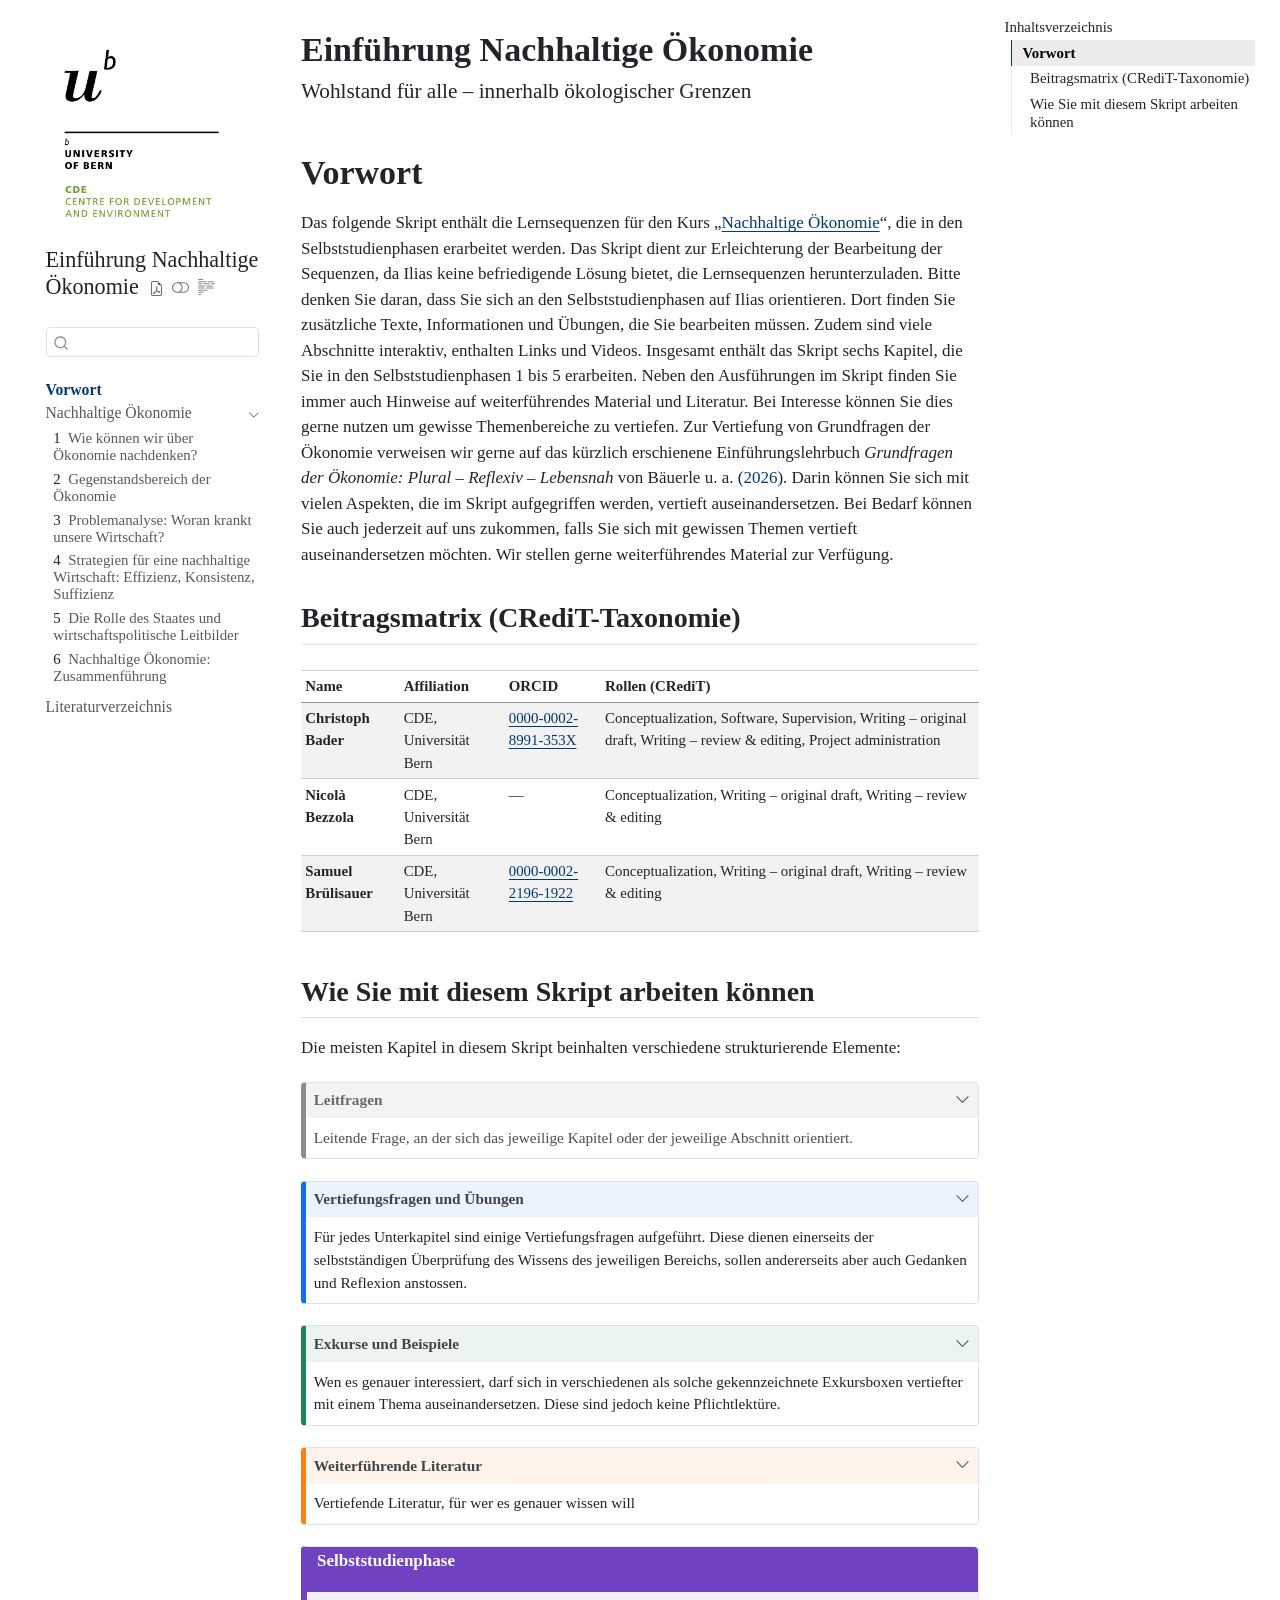
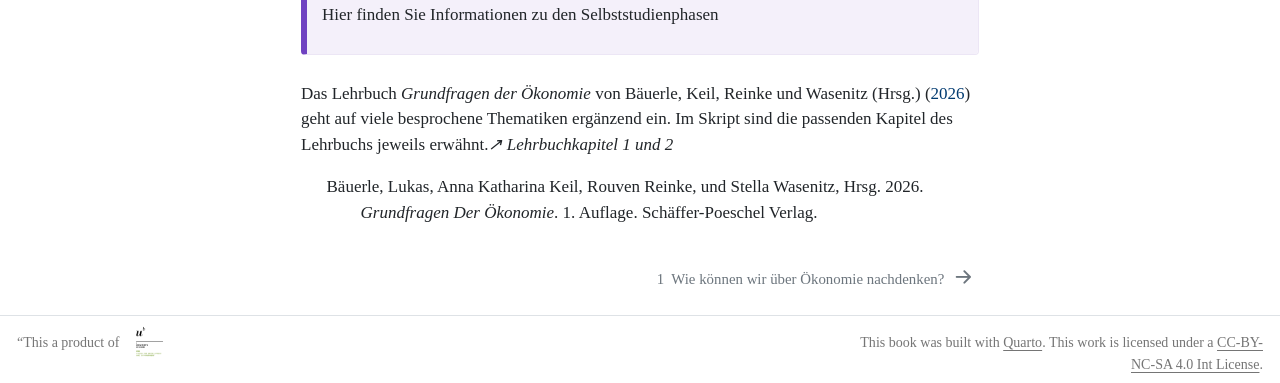
==== commit 6a9de0b0: "initial" ====
--- a/index.html
+++ b/index.html
@@ -1,5 +1,5 @@
 <!DOCTYPE html>
-<html xmlns="http://www.w3.org/1999/xhtml" lang="de" xml:lang="de"><head>
+<html xmlns="http://www.w3.org/1999/xhtml" lang="de-CH" xml:lang="de-CH"><head>
 
 <meta charset="utf-8">
 <meta name="generator" content="quarto-1.9.38">
@@ -416,7 +416,7 @@
 
 <section id="vorwort" class="level1 unnumbered">
 <h1 class="unnumbered">Vorwort</h1>
-<p>Das folgende Skript enthält die Lernsequenzen für den Kurs „<a href="https://ilias.unibe.ch/go/crs/3443640">Nachhaltige Ökonomie</a>“, die in den Selbststudienphasen erarbeitet werden. Das Skript dient zur Erleichterung der Bearbeitung der Sequenzen, da Ilias keine befriedigende Lösung bietet, die Lernsequenzen herunterzuladen. Bitte denken Sie daran, dass Sie sich an den Selbststudienphasen auf Ilias orientieren. Dort finden Sie zusätzliche Texte, Informationen und Übungen, die Sie bearbeiten müssen. Zudem sind viele Abschnitte interaktiv, enthalten Links und Videos. Insgesamt enthält das Skript sechs Kapitel, die Sie in den Selbststudienphasen 1 bis 5 erarbeiten. Neben den Ausführungen im Skript finden Sie immer auch Hinweise auf weiterführendes Material und Literatur. Bei Interesse können Sie dies gerne nutzen um gewisse Themenbereiche zu vertiefen. Zur Vertiefung von Grundfragen der Ökonomie verweisen wir gerne auf das kürzlich erschienene Einführungslehrbuch <em>Grundfragen der Ökonomie: Plural – Reflexiv – Lebensnah</em> von Bäuerle et al.&nbsp;(2026) <span class="citation" data-cites="bauerleGrundfragenOkonomie2026">(<a href="#ref-bauerleGrundfragenOkonomie2026" role="doc-biblioref">Bäuerle u.&nbsp;a. 2026</a>)</span>. Darin können Sie sich mit vielen Aspekten, die im Skript aufgegriffen werden, vertieft auseinandersetzen. Bei Bedarf können Sie auch jederzeit auf uns zukommen, falls Sie sich mit gewissen Themen vertieft auseinandersetzen möchten. Wir stellen gerne weiterführendes Material zur Verfügung.</p>
+<p>Das folgende Skript enthält die Lernsequenzen für den Kurs „<a href="https://ilias.unibe.ch/go/crs/3701540" target="_blank">Nachhaltige Ökonomie</a>“, die in den Selbststudienphasen erarbeitet werden. Das Skript dient zur Erleichterung der Bearbeitung der Sequenzen, da Ilias keine befriedigende Lösung bietet, die Lernsequenzen herunterzuladen. Bitte denken Sie daran, dass Sie sich an den Selbststudienphasen auf Ilias orientieren. Dort finden Sie zusätzliche Texte, Informationen und Übungen, die Sie bearbeiten müssen. Zudem sind viele Abschnitte interaktiv, enthalten Links und Videos. Insgesamt enthält das Skript sechs Kapitel, die Sie in den Selbststudienphasen 1 bis 5 erarbeiten. Neben den Ausführungen im Skript finden Sie immer auch Hinweise auf weiterführendes Material und Literatur. Bei Interesse können Sie dies gerne nutzen um gewisse Themenbereiche zu vertiefen. Zur Vertiefung von Grundfragen der Ökonomie verweisen wir gerne auf das kürzlich erschienene Einführungslehrbuch <em>Grundfragen der Ökonomie: Plural – Reflexiv – Lebensnah</em> von <span class="citation" data-cites="bauerleGrundfragenOkonomie2026">Bäuerle u.&nbsp;a. (<a href="#ref-bauerleGrundfragenOkonomie2026" role="doc-biblioref">2026</a>)</span>. Darin können Sie sich mit vielen Aspekten, die im Skript aufgegriffen werden, vertieft auseinandersetzen. Bei Bedarf können Sie auch jederzeit auf uns zukommen, falls Sie sich mit gewissen Themen vertieft auseinandersetzen möchten. Wir stellen gerne weiterführendes Material zur Verfügung.</p>
 <section id="beitragsmatrix-credit-taxonomie" class="level2 unnumbered">
 <h2 class="unnumbered anchored" data-anchor-id="beitragsmatrix-credit-taxonomie">Beitragsmatrix (CRediT-Taxonomie)</h2>
 <div class="cell">
@@ -479,7 +479,7 @@
 <i class="callout-icon no-icon"></i>
 </div>
 <div class="callout-title-container flex-fill">
-<span class="screen-reader-only">Hinweis</span>Vertiefungsfragen
+<span class="screen-reader-only">Hinweis</span>Vertiefungsfragen und Übungen
 </div>
 <div class="callout-btn-toggle d-inline-block border-0 py-1 ps-1 pe-0 float-end"><i class="callout-toggle"></i></div>
 </div>
@@ -495,7 +495,7 @@
 <i class="callout-icon no-icon"></i>
 </div>
 <div class="callout-title-container flex-fill">
-<span class="screen-reader-only">Tipp</span>Exkurse
+<span class="screen-reader-only">Tipp</span>Exkurse und Beispiele
 </div>
 <div class="callout-btn-toggle d-inline-block border-0 py-1 ps-1 pe-0 float-end"><i class="callout-toggle"></i></div>
 </div>
@@ -529,7 +529,7 @@
 <p>Hier finden Sie Informationen zu den Selbststudienphasen</p>
 </div>
 </div>
-<p>Das Lehrbuch <em>Grundfragen der Ökonomie</em> von Bäuerle, Keil, Reinke und Wasenitz (Hrsg.) geht auf viele besprochene Thematiken ergänzend ein. Im Skript sind die passenden Kapitel des Lehrbuchs jeweils erwähnt.<em>↗ Lehrbuchkapitel 1 und 2</em></p>
+<p>Das Lehrbuch <em>Grundfragen der Ökonomie</em> von Bäuerle, Keil, Reinke und Wasenitz (Hrsg.) <span class="citation" data-cites="bauerleGrundfragenOkonomie2026">(<a href="#ref-bauerleGrundfragenOkonomie2026" role="doc-biblioref">2026</a>)</span> geht auf viele besprochene Thematiken ergänzend ein. Im Skript sind die passenden Kapitel des Lehrbuchs jeweils erwähnt.<em>↗ Lehrbuchkapitel 1 und 2</em></p>
 
 
 <div id="refs" class="references csl-bib-body hanging-indent" role="list">
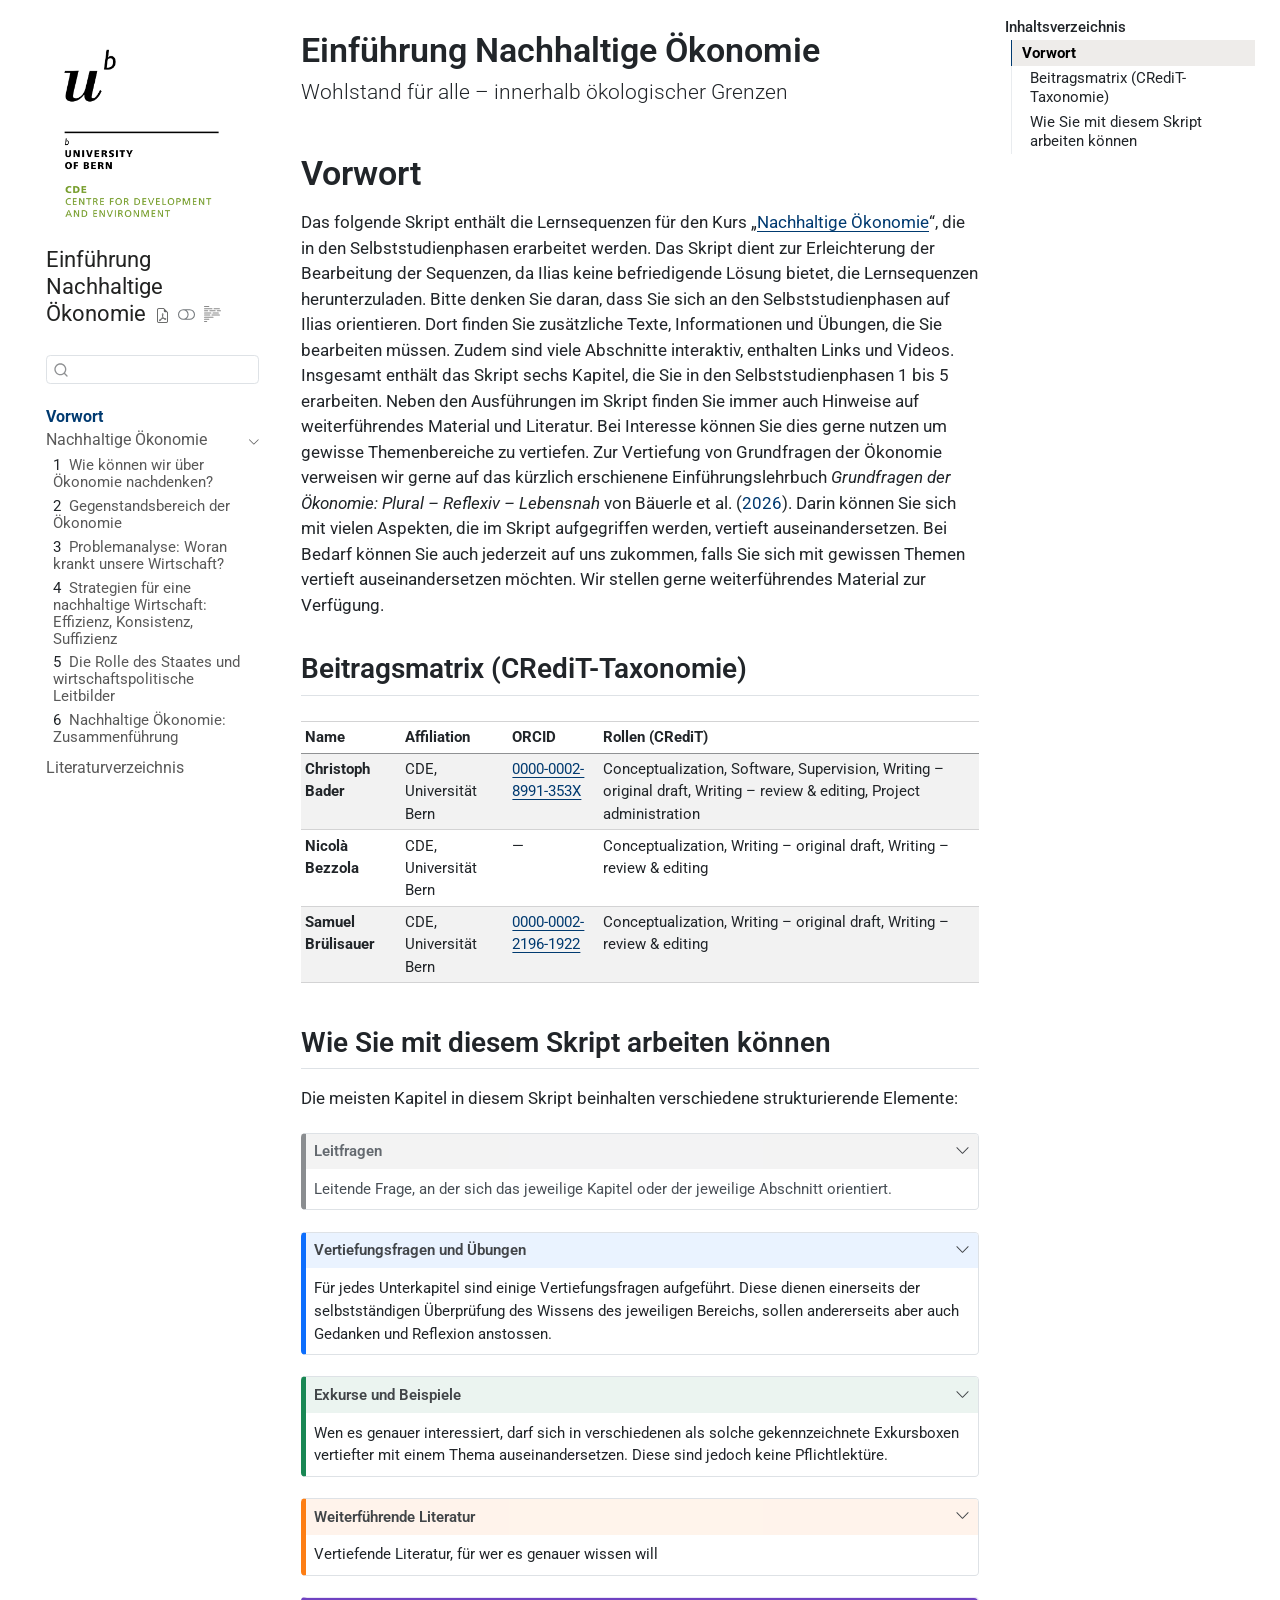
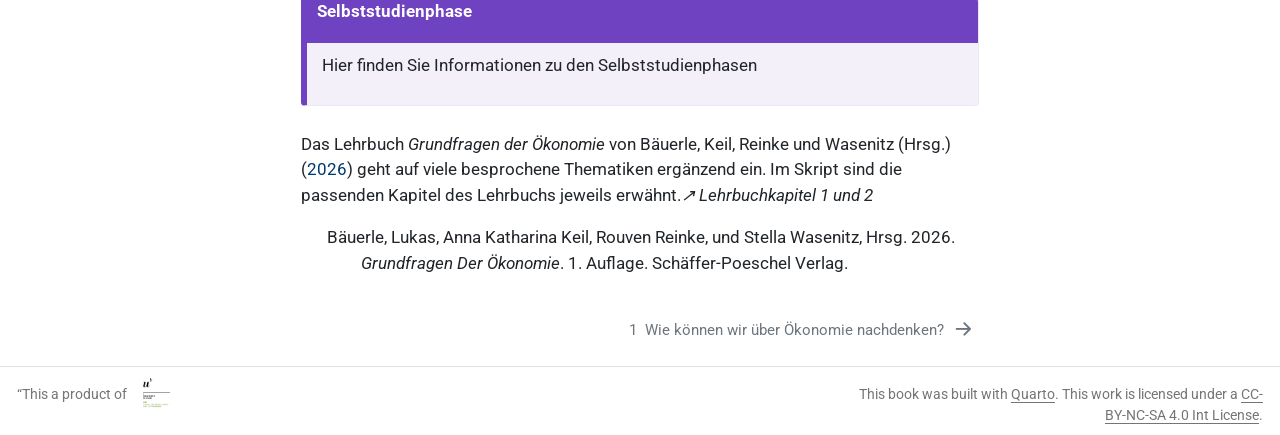
==== commit 5dc242ca: "initial" ====
--- a/index.html
+++ b/index.html
@@ -2,7 +2,7 @@
 <html xmlns="http://www.w3.org/1999/xhtml" lang="de-CH" xml:lang="de-CH"><head>
 
 <meta charset="utf-8">
-<meta name="generator" content="quarto-1.9.38">
+<meta name="generator" content="quarto-1.10.18">
 
 <meta name="viewport" content="width=device-width, initial-scale=1.0, user-scalable=yes">
 
@@ -12,10 +12,13 @@
 /* Default styles provided by pandoc.
 ** See https://pandoc.org/MANUAL.html#variables-for-html for config info.
 */
-code{white-space: pre-wrap;}
 span.smallcaps{font-variant: small-caps;}
-div.columns{display: flex; gap: min(4vw, 1.5em);}
-div.column{flex: auto; overflow-x: auto;}
+div.columns{display: flex; gap: 1.5em;}
+div.column{flex: auto;}
+@media screen {
+div.columns{gap: min(4vw, 1.5em);}
+div.column{overflow-x: auto;}
+}
 div.hanging-indent{margin-left: 1.5em; text-indent: -1.5em;}
 ul.task-list{list-style: none;}
 ul.task-list li input[type="checkbox"] {
@@ -60,14 +63,14 @@
 <script src="site_libs/quarto-html/tippy.umd.min.js"></script>
 <script src="site_libs/quarto-html/anchor.min.js"></script>
 <link href="site_libs/quarto-html/tippy.css" rel="stylesheet">
-<link href="site_libs/quarto-html/quarto-syntax-highlighting-15634bcf2e68342d4ad2dfa704d543f6.css" rel="stylesheet" class="quarto-color-scheme" id="quarto-text-highlighting-styles">
-<link href="site_libs/quarto-html/quarto-syntax-highlighting-dark-0a6b7249c26820e032cb0bd839ff02b1.css" rel="stylesheet" class="quarto-color-scheme quarto-color-alternate" id="quarto-text-highlighting-styles">
-<link href="site_libs/quarto-html/quarto-syntax-highlighting-15634bcf2e68342d4ad2dfa704d543f6.css" rel="stylesheet" class="quarto-color-scheme-extra" id="quarto-text-highlighting-styles">
+<link href="site_libs/quarto-html/quarto-syntax-highlighting-64a204ab8560d761af7679ceaba22944.css" rel="stylesheet" class="quarto-color-scheme" id="quarto-text-highlighting-styles">
+<link href="site_libs/quarto-html/quarto-syntax-highlighting-dark-b85bc7c33db8c58e0ec93c3465666fed.css" rel="stylesheet" class="quarto-color-scheme quarto-color-alternate" id="quarto-text-highlighting-styles">
+<link href="site_libs/quarto-html/quarto-syntax-highlighting-64a204ab8560d761af7679ceaba22944.css" rel="stylesheet" class="quarto-color-scheme-extra" id="quarto-text-highlighting-styles">
 <script src="site_libs/bootstrap/bootstrap.min.js"></script>
 <link href="site_libs/bootstrap/bootstrap-icons.css" rel="stylesheet">
-<link href="site_libs/bootstrap/bootstrap-bd1453fb85cc1d86fb6d12350ad10201.min.css" rel="stylesheet" append-hash="true" class="quarto-color-scheme" id="quarto-bootstrap" data-mode="light">
-<link href="site_libs/bootstrap/bootstrap-dark-e8282bee7637e0ceba70fdf198bf2ab0.min.css" rel="stylesheet" append-hash="true" class="quarto-color-scheme quarto-color-alternate" id="quarto-bootstrap" data-mode="dark">
-<link href="site_libs/bootstrap/bootstrap-bd1453fb85cc1d86fb6d12350ad10201.min.css" rel="stylesheet" append-hash="true" class="quarto-color-scheme-extra" id="quarto-bootstrap" data-mode="light">
+<link href="site_libs/bootstrap/bootstrap-402df6278987b1c1cf6c287f8ba8e55b.min.css" rel="stylesheet" append-hash="true" class="quarto-color-scheme" id="quarto-bootstrap" data-mode="light">
+<link href="site_libs/bootstrap/bootstrap-dark-db150b37408ade8d98d47d3c9edab02a.min.css" rel="stylesheet" append-hash="true" class="quarto-color-scheme quarto-color-alternate" id="quarto-bootstrap" data-mode="dark">
+<link href="site_libs/bootstrap/bootstrap-402df6278987b1c1cf6c287f8ba8e55b.min.css" rel="stylesheet" append-hash="true" class="quarto-color-scheme-extra" id="quarto-bootstrap" data-mode="light">
 <script id="quarto-search-options" type="application/json">{
   "location": "sidebar",
   "copy-button": false,
@@ -99,6 +102,9 @@
 
 <link href="site_libs/lightable-0.0.1/lightable.css" rel="stylesheet">
 
+<link rel="preconnect" href="https://fonts.googleapis.com">
+<link rel="preconnect" href="https://fonts.gstatic.com" crossorigin="">
+<link href="https://fonts.googleapis.com/css2?family=Roboto:ital,wght@0,400;0,700;1,400;1,700&amp;family=Fira+Code:wght@400;500&amp;display=swap" rel="stylesheet">
 
 
 <link rel="stylesheet" href="webex.css">
@@ -416,7 +422,7 @@
 
 <section id="vorwort" class="level1 unnumbered">
 <h1 class="unnumbered">Vorwort</h1>
-<p>Das folgende Skript enthält die Lernsequenzen für den Kurs „<a href="https://ilias.unibe.ch/go/crs/3701540" target="_blank">Nachhaltige Ökonomie</a>“, die in den Selbststudienphasen erarbeitet werden. Das Skript dient zur Erleichterung der Bearbeitung der Sequenzen, da Ilias keine befriedigende Lösung bietet, die Lernsequenzen herunterzuladen. Bitte denken Sie daran, dass Sie sich an den Selbststudienphasen auf Ilias orientieren. Dort finden Sie zusätzliche Texte, Informationen und Übungen, die Sie bearbeiten müssen. Zudem sind viele Abschnitte interaktiv, enthalten Links und Videos. Insgesamt enthält das Skript sechs Kapitel, die Sie in den Selbststudienphasen 1 bis 5 erarbeiten. Neben den Ausführungen im Skript finden Sie immer auch Hinweise auf weiterführendes Material und Literatur. Bei Interesse können Sie dies gerne nutzen um gewisse Themenbereiche zu vertiefen. Zur Vertiefung von Grundfragen der Ökonomie verweisen wir gerne auf das kürzlich erschienene Einführungslehrbuch <em>Grundfragen der Ökonomie: Plural – Reflexiv – Lebensnah</em> von <span class="citation" data-cites="bauerleGrundfragenOkonomie2026">Bäuerle u.&nbsp;a. (<a href="#ref-bauerleGrundfragenOkonomie2026" role="doc-biblioref">2026</a>)</span>. Darin können Sie sich mit vielen Aspekten, die im Skript aufgegriffen werden, vertieft auseinandersetzen. Bei Bedarf können Sie auch jederzeit auf uns zukommen, falls Sie sich mit gewissen Themen vertieft auseinandersetzen möchten. Wir stellen gerne weiterführendes Material zur Verfügung.</p>
+<p>Das folgende Skript enthält die Lernsequenzen für den Kurs „<a href="https://ilias.unibe.ch/go/crs/3701540" target="_blank">Nachhaltige Ökonomie</a>“, die in den Selbststudienphasen erarbeitet werden. Das Skript dient zur Erleichterung der Bearbeitung der Sequenzen, da Ilias keine befriedigende Lösung bietet, die Lernsequenzen herunterzuladen. Bitte denken Sie daran, dass Sie sich an den Selbststudienphasen auf Ilias orientieren. Dort finden Sie zusätzliche Texte, Informationen und Übungen, die Sie bearbeiten müssen. Zudem sind viele Abschnitte interaktiv, enthalten Links und Videos. Insgesamt enthält das Skript sechs Kapitel, die Sie in den Selbststudienphasen 1 bis 5 erarbeiten. Neben den Ausführungen im Skript finden Sie immer auch Hinweise auf weiterführendes Material und Literatur. Bei Interesse können Sie dies gerne nutzen um gewisse Themenbereiche zu vertiefen. Zur Vertiefung von Grundfragen der Ökonomie verweisen wir gerne auf das kürzlich erschienene Einführungslehrbuch <em>Grundfragen der Ökonomie: Plural – Reflexiv – Lebensnah</em> von <span class="citation" data-cites="bauerleGrundfragenOkonomie2026">Bäuerle et al. (<a href="#ref-bauerleGrundfragenOkonomie2026" role="doc-biblioref">2026</a>)</span>. Darin können Sie sich mit vielen Aspekten, die im Skript aufgegriffen werden, vertieft auseinandersetzen. Bei Bedarf können Sie auch jederzeit auf uns zukommen, falls Sie sich mit gewissen Themen vertieft auseinandersetzen möchten. Wir stellen gerne weiterführendes Material zur Verfügung.</p>
 <section id="beitragsmatrix-credit-taxonomie" class="level2 unnumbered">
 <h2 class="unnumbered anchored" data-anchor-id="beitragsmatrix-credit-taxonomie">Beitragsmatrix (CRediT-Taxonomie)</h2>
 <div class="cell">
@@ -2136,7 +2142,7 @@
 <footer class="footer">
   <div class="nav-footer">
     <div class="nav-footer-left">
-<p>“This a product of <a href="www.cde.unibe.ch"><img src=".\images/cdelogo_e.png" class="img-fluid" style="width: auto; height: 35px; padding-left: 10px; padding-right: 10px; margin-bottom:5px;"></a></p>
+<p>“This a product of <a href="www.cde.unibe.ch"><img src="images/cdelogo_e.png" class="img-fluid" style="width: auto; height: 35px; padding-left: 10px; padding-right: 10px; margin-bottom:5px;"></a></p>
 </div>   
     <div class="nav-footer-center">
       &nbsp;
--- a/site_libs/quarto-html/quarto-syntax-highlighting-64a204ab8560d761af7679ceaba22944.css
+++ b/site_libs/quarto-html/quarto-syntax-highlighting-64a204ab8560d761af7679ceaba22944.css
@@ -0,0 +1,236 @@
+/* quarto syntax highlight colors */
+:root {
+  --quarto-hl-ot-color: #003B4F;
+  --quarto-hl-at-color: #657422;
+  --quarto-hl-ss-color: #20794D;
+  --quarto-hl-an-color: #5E5E5E;
+  --quarto-hl-fu-color: #4758AB;
+  --quarto-hl-st-color: #20794D;
+  --quarto-hl-cf-color: #003B4F;
+  --quarto-hl-op-color: #5E5E5E;
+  --quarto-hl-er-color: #AD0000;
+  --quarto-hl-bn-color: #AD0000;
+  --quarto-hl-al-color: #AD0000;
+  --quarto-hl-va-color: #111111;
+  --quarto-hl-bu-color: inherit;
+  --quarto-hl-ex-color: inherit;
+  --quarto-hl-pp-color: #AD0000;
+  --quarto-hl-in-color: #5E5E5E;
+  --quarto-hl-vs-color: #20794D;
+  --quarto-hl-wa-color: #5E5E5E;
+  --quarto-hl-do-color: #5E5E5E;
+  --quarto-hl-im-color: #00769E;
+  --quarto-hl-ch-color: #20794D;
+  --quarto-hl-dt-color: #AD0000;
+  --quarto-hl-fl-color: #AD0000;
+  --quarto-hl-co-color: #5E5E5E;
+  --quarto-hl-cv-color: #5E5E5E;
+  --quarto-hl-cn-color: #8f5902;
+  --quarto-hl-sc-color: #5E5E5E;
+  --quarto-hl-dv-color: #AD0000;
+  --quarto-hl-kw-color: #003B4F;
+}
+
+/* other quarto variables */
+:root {
+  --quarto-font-monospace: SFMono-Regular, Menlo, Monaco, Consolas, "Liberation Mono", "Courier New", monospace;
+}
+
+/* syntax highlight based on Pandoc's rules */
+pre > code.sourceCode > span {
+  color: #003B4F;
+}
+
+code.sourceCode > span {
+  color: #003B4F;
+}
+
+div.sourceCode,
+div.sourceCode pre.sourceCode {
+  color: #003B4F;
+}
+
+/* Normal */
+code span {
+  color: #003B4F;
+}
+
+/* Alert */
+code span.al {
+  color: #AD0000;
+  font-style: inherit;
+}
+
+/* Annotation */
+code span.an {
+  color: #5E5E5E;
+  font-style: inherit;
+}
+
+/* Attribute */
+code span.at {
+  color: #657422;
+  font-style: inherit;
+}
+
+/* BaseN */
+code span.bn {
+  color: #AD0000;
+  font-style: inherit;
+}
+
+/* BuiltIn */
+code span.bu {
+  font-style: inherit;
+}
+
+/* ControlFlow */
+code span.cf {
+  color: #003B4F;
+  font-weight: bold;
+  font-style: inherit;
+}
+
+/* Char */
+code span.ch {
+  color: #20794D;
+  font-style: inherit;
+}
+
+/* Constant */
+code span.cn {
+  color: #8f5902;
+  font-style: inherit;
+}
+
+/* Comment */
+code span.co {
+  color: #5E5E5E;
+  font-style: inherit;
+}
+
+/* CommentVar */
+code span.cv {
+  color: #5E5E5E;
+  font-style: italic;
+}
+
+/* Documentation */
+code span.do {
+  color: #5E5E5E;
+  font-style: italic;
+}
+
+/* DataType */
+code span.dt {
+  color: #AD0000;
+  font-style: inherit;
+}
+
+/* DecVal */
+code span.dv {
+  color: #AD0000;
+  font-style: inherit;
+}
+
+/* Error */
+code span.er {
+  color: #AD0000;
+  font-style: inherit;
+}
+
+/* Extension */
+code span.ex {
+  font-style: inherit;
+}
+
+/* Float */
+code span.fl {
+  color: #AD0000;
+  font-style: inherit;
+}
+
+/* Function */
+code span.fu {
+  color: #4758AB;
+  font-style: inherit;
+}
+
+/* Import */
+code span.im {
+  color: #00769E;
+  font-style: inherit;
+}
+
+/* Information */
+code span.in {
+  color: #5E5E5E;
+  font-style: inherit;
+}
+
+/* Keyword */
+code span.kw {
+  color: #003B4F;
+  font-weight: bold;
+  font-style: inherit;
+}
+
+/* Operator */
+code span.op {
+  color: #5E5E5E;
+  font-style: inherit;
+}
+
+/* Other */
+code span.ot {
+  color: #003B4F;
+  font-style: inherit;
+}
+
+/* Preprocessor */
+code span.pp {
+  color: #AD0000;
+  font-style: inherit;
+}
+
+/* SpecialChar */
+code span.sc {
+  color: #5E5E5E;
+  font-style: inherit;
+}
+
+/* SpecialString */
+code span.ss {
+  color: #20794D;
+  font-style: inherit;
+}
+
+/* String */
+code span.st {
+  color: #20794D;
+  font-style: inherit;
+}
+
+/* Variable */
+code span.va {
+  color: #111111;
+  font-style: inherit;
+}
+
+/* VerbatimString */
+code span.vs {
+  color: #20794D;
+  font-style: inherit;
+}
+
+/* Warning */
+code span.wa {
+  color: #5E5E5E;
+  font-style: italic;
+}
+
+.prevent-inlining {
+  content: "</";
+}
+
+/*# sourceMappingURL=9d8d5bb603a83b8298b89080a598c93b.css.map */
--- a/site_libs/quarto-html/quarto-syntax-highlighting-dark-b85bc7c33db8c58e0ec93c3465666fed.css
+++ b/site_libs/quarto-html/quarto-syntax-highlighting-dark-b85bc7c33db8c58e0ec93c3465666fed.css
@@ -0,0 +1,219 @@
+/* quarto syntax highlight colors */
+:root {
+  --quarto-hl-al-color: #f07178;
+  --quarto-hl-an-color: #d4d0ab;
+  --quarto-hl-at-color: #00e0e0;
+  --quarto-hl-bn-color: #d4d0ab;
+  --quarto-hl-bu-color: #abe338;
+  --quarto-hl-ch-color: #abe338;
+  --quarto-hl-co-color: #f8f8f2;
+  --quarto-hl-cv-color: #ffd700;
+  --quarto-hl-cn-color: #ffd700;
+  --quarto-hl-cf-color: #ffa07a;
+  --quarto-hl-dt-color: #ffa07a;
+  --quarto-hl-dv-color: #d4d0ab;
+  --quarto-hl-do-color: #f8f8f2;
+  --quarto-hl-er-color: #f07178;
+  --quarto-hl-ex-color: #00e0e0;
+  --quarto-hl-fl-color: #d4d0ab;
+  --quarto-hl-fu-color: #ffa07a;
+  --quarto-hl-im-color: #abe338;
+  --quarto-hl-in-color: #d4d0ab;
+  --quarto-hl-kw-color: #ffa07a;
+  --quarto-hl-op-color: #ffa07a;
+  --quarto-hl-ot-color: #00e0e0;
+  --quarto-hl-pp-color: #dcc6e0;
+  --quarto-hl-re-color: #00e0e0;
+  --quarto-hl-sc-color: #abe338;
+  --quarto-hl-ss-color: #abe338;
+  --quarto-hl-st-color: #abe338;
+  --quarto-hl-va-color: #00e0e0;
+  --quarto-hl-vs-color: #abe338;
+  --quarto-hl-wa-color: #dcc6e0;
+}
+
+/* other quarto variables */
+:root {
+  --quarto-font-monospace: SFMono-Regular, Menlo, Monaco, Consolas, "Liberation Mono", "Courier New", monospace;
+}
+
+/* syntax highlight based on Pandoc's rules */
+pre > code.sourceCode > span {
+  color: #f8f8f2;
+}
+
+code.sourceCode > span {
+  color: #f8f8f2;
+}
+
+div.sourceCode,
+div.sourceCode pre.sourceCode {
+  color: #f8f8f2;
+}
+
+/* Normal */
+code span {
+  color: #f8f8f2;
+}
+
+/* Alert */
+code span.al {
+  color: #f07178;
+}
+
+/* Annotation */
+code span.an {
+  color: #d4d0ab;
+}
+
+/* Attribute */
+code span.at {
+  color: #00e0e0;
+}
+
+/* BaseN */
+code span.bn {
+  color: #d4d0ab;
+}
+
+/* BuiltIn */
+code span.bu {
+  color: #abe338;
+}
+
+/* ControlFlow */
+code span.cf {
+  font-weight: bold;
+  color: #ffa07a;
+}
+
+/* Char */
+code span.ch {
+  color: #abe338;
+}
+
+/* Constant */
+code span.cn {
+  color: #ffd700;
+}
+
+/* Comment */
+code span.co {
+  font-style: italic;
+  color: #f8f8f2;
+}
+
+/* CommentVar */
+code span.cv {
+  color: #ffd700;
+}
+
+/* Documentation */
+code span.do {
+  color: #f8f8f2;
+}
+
+/* DataType */
+code span.dt {
+  color: #ffa07a;
+}
+
+/* DecVal */
+code span.dv {
+  color: #d4d0ab;
+}
+
+/* Error */
+code span.er {
+  color: #f07178;
+  text-decoration: underline;
+}
+
+/* Extension */
+code span.ex {
+  font-weight: bold;
+  color: #00e0e0;
+}
+
+/* Float */
+code span.fl {
+  color: #d4d0ab;
+}
+
+/* Function */
+code span.fu {
+  color: #ffa07a;
+}
+
+/* Import */
+code span.im {
+  color: #abe338;
+}
+
+/* Information */
+code span.in {
+  color: #d4d0ab;
+}
+
+/* Keyword */
+code span.kw {
+  font-weight: bold;
+  color: #ffa07a;
+}
+
+/* Operator */
+code span.op {
+  color: #ffa07a;
+}
+
+/* Other */
+code span.ot {
+  color: #00e0e0;
+}
+
+/* Preprocessor */
+code span.pp {
+  color: #dcc6e0;
+}
+
+/* RegionMarker */
+code span.re {
+  background-color: #f8f8f2;
+  color: #00e0e0;
+}
+
+/* SpecialChar */
+code span.sc {
+  color: #abe338;
+}
+
+/* SpecialString */
+code span.ss {
+  color: #abe338;
+}
+
+/* String */
+code span.st {
+  color: #abe338;
+}
+
+/* Variable */
+code span.va {
+  color: #00e0e0;
+}
+
+/* VerbatimString */
+code span.vs {
+  color: #abe338;
+}
+
+/* Warning */
+code span.wa {
+  color: #dcc6e0;
+}
+
+.prevent-inlining {
+  content: "</";
+}
+
+/*# sourceMappingURL=4ed8f1090dec6531da29ab00902aa718.css.map */
--- a/site_libs/quarto-html/quarto-syntax-highlighting-64a204ab8560d761af7679ceaba22944.css
+++ b/site_libs/quarto-html/quarto-syntax-highlighting-64a204ab8560d761af7679ceaba22944.css
@@ -0,0 +1,236 @@
+/* quarto syntax highlight colors */
+:root {
+  --quarto-hl-ot-color: #003B4F;
+  --quarto-hl-at-color: #657422;
+  --quarto-hl-ss-color: #20794D;
+  --quarto-hl-an-color: #5E5E5E;
+  --quarto-hl-fu-color: #4758AB;
+  --quarto-hl-st-color: #20794D;
+  --quarto-hl-cf-color: #003B4F;
+  --quarto-hl-op-color: #5E5E5E;
+  --quarto-hl-er-color: #AD0000;
+  --quarto-hl-bn-color: #AD0000;
+  --quarto-hl-al-color: #AD0000;
+  --quarto-hl-va-color: #111111;
+  --quarto-hl-bu-color: inherit;
+  --quarto-hl-ex-color: inherit;
+  --quarto-hl-pp-color: #AD0000;
+  --quarto-hl-in-color: #5E5E5E;
+  --quarto-hl-vs-color: #20794D;
+  --quarto-hl-wa-color: #5E5E5E;
+  --quarto-hl-do-color: #5E5E5E;
+  --quarto-hl-im-color: #00769E;
+  --quarto-hl-ch-color: #20794D;
+  --quarto-hl-dt-color: #AD0000;
+  --quarto-hl-fl-color: #AD0000;
+  --quarto-hl-co-color: #5E5E5E;
+  --quarto-hl-cv-color: #5E5E5E;
+  --quarto-hl-cn-color: #8f5902;
+  --quarto-hl-sc-color: #5E5E5E;
+  --quarto-hl-dv-color: #AD0000;
+  --quarto-hl-kw-color: #003B4F;
+}
+
+/* other quarto variables */
+:root {
+  --quarto-font-monospace: SFMono-Regular, Menlo, Monaco, Consolas, "Liberation Mono", "Courier New", monospace;
+}
+
+/* syntax highlight based on Pandoc's rules */
+pre > code.sourceCode > span {
+  color: #003B4F;
+}
+
+code.sourceCode > span {
+  color: #003B4F;
+}
+
+div.sourceCode,
+div.sourceCode pre.sourceCode {
+  color: #003B4F;
+}
+
+/* Normal */
+code span {
+  color: #003B4F;
+}
+
+/* Alert */
+code span.al {
+  color: #AD0000;
+  font-style: inherit;
+}
+
+/* Annotation */
+code span.an {
+  color: #5E5E5E;
+  font-style: inherit;
+}
+
+/* Attribute */
+code span.at {
+  color: #657422;
+  font-style: inherit;
+}
+
+/* BaseN */
+code span.bn {
+  color: #AD0000;
+  font-style: inherit;
+}
+
+/* BuiltIn */
+code span.bu {
+  font-style: inherit;
+}
+
+/* ControlFlow */
+code span.cf {
+  color: #003B4F;
+  font-weight: bold;
+  font-style: inherit;
+}
+
+/* Char */
+code span.ch {
+  color: #20794D;
+  font-style: inherit;
+}
+
+/* Constant */
+code span.cn {
+  color: #8f5902;
+  font-style: inherit;
+}
+
+/* Comment */
+code span.co {
+  color: #5E5E5E;
+  font-style: inherit;
+}
+
+/* CommentVar */
+code span.cv {
+  color: #5E5E5E;
+  font-style: italic;
+}
+
+/* Documentation */
+code span.do {
+  color: #5E5E5E;
+  font-style: italic;
+}
+
+/* DataType */
+code span.dt {
+  color: #AD0000;
+  font-style: inherit;
+}
+
+/* DecVal */
+code span.dv {
+  color: #AD0000;
+  font-style: inherit;
+}
+
+/* Error */
+code span.er {
+  color: #AD0000;
+  font-style: inherit;
+}
+
+/* Extension */
+code span.ex {
+  font-style: inherit;
+}
+
+/* Float */
+code span.fl {
+  color: #AD0000;
+  font-style: inherit;
+}
+
+/* Function */
+code span.fu {
+  color: #4758AB;
+  font-style: inherit;
+}
+
+/* Import */
+code span.im {
+  color: #00769E;
+  font-style: inherit;
+}
+
+/* Information */
+code span.in {
+  color: #5E5E5E;
+  font-style: inherit;
+}
+
+/* Keyword */
+code span.kw {
+  color: #003B4F;
+  font-weight: bold;
+  font-style: inherit;
+}
+
+/* Operator */
+code span.op {
+  color: #5E5E5E;
+  font-style: inherit;
+}
+
+/* Other */
+code span.ot {
+  color: #003B4F;
+  font-style: inherit;
+}
+
+/* Preprocessor */
+code span.pp {
+  color: #AD0000;
+  font-style: inherit;
+}
+
+/* SpecialChar */
+code span.sc {
+  color: #5E5E5E;
+  font-style: inherit;
+}
+
+/* SpecialString */
+code span.ss {
+  color: #20794D;
+  font-style: inherit;
+}
+
+/* String */
+code span.st {
+  color: #20794D;
+  font-style: inherit;
+}
+
+/* Variable */
+code span.va {
+  color: #111111;
+  font-style: inherit;
+}
+
+/* VerbatimString */
+code span.vs {
+  color: #20794D;
+  font-style: inherit;
+}
+
+/* Warning */
+code span.wa {
+  color: #5E5E5E;
+  font-style: italic;
+}
+
+.prevent-inlining {
+  content: "</";
+}
+
+/*# sourceMappingURL=9d8d5bb603a83b8298b89080a598c93b.css.map */
